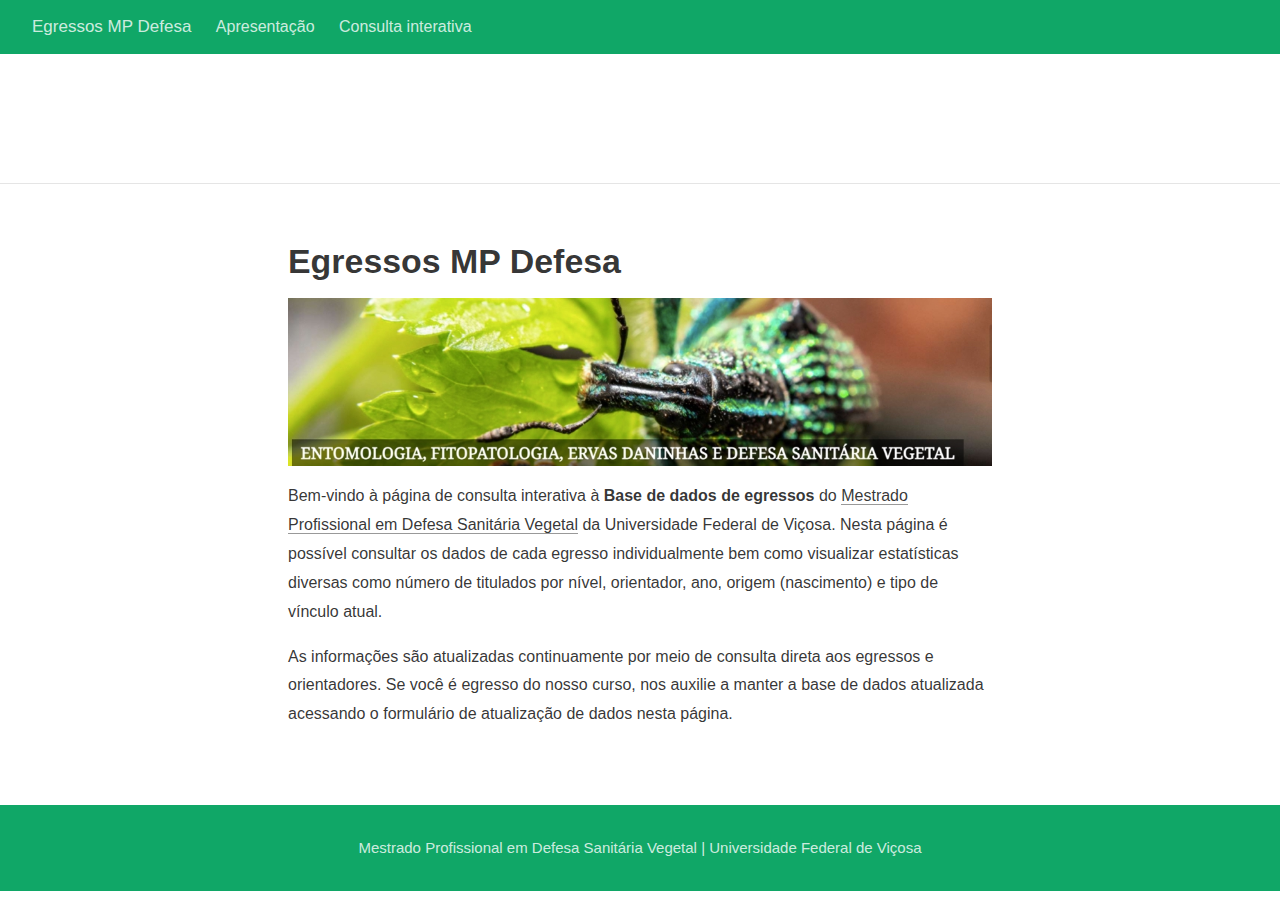
==== docs/index.html @ c52ece82 "first commit" ====
<!DOCTYPE html>

<html xmlns="http://www.w3.org/1999/xhtml" lang="" xml:lang="">

<head>
  <meta charset="utf-8"/>
  <meta name="viewport" content="width=device-width, initial-scale=1"/>
  <meta http-equiv="X-UA-Compatible" content="IE=Edge,chrome=1"/>
  <meta name="generator" content="distill" />

  <style type="text/css">
  /* Hide doc at startup (prevent jankiness while JS renders/transforms) */
  body {
    visibility: hidden;
  }
  </style>

 <!--radix_placeholder_import_source-->
 <!--/radix_placeholder_import_source-->

<style type="text/css">code{white-space: pre;}</style>
<style type="text/css" data-origin="pandoc">
pre > code.sourceCode { white-space: pre; position: relative; }
pre > code.sourceCode > span { display: inline-block; line-height: 1.25; }
pre > code.sourceCode > span:empty { height: 1.2em; }
code.sourceCode > span { color: inherit; text-decoration: inherit; }
div.sourceCode { margin: 1em 0; }
pre.sourceCode { margin: 0; }
@media screen {
div.sourceCode { overflow: auto; }
}
@media print {
pre > code.sourceCode { white-space: pre-wrap; }
pre > code.sourceCode > span { text-indent: -5em; padding-left: 5em; }
}
pre.numberSource code
  { counter-reset: source-line 0; }
pre.numberSource code > span
  { position: relative; left: -4em; counter-increment: source-line; }
pre.numberSource code > span > a:first-child::before
  { content: counter(source-line);
    position: relative; left: -1em; text-align: right; vertical-align: baseline;
    border: none; display: inline-block;
    -webkit-touch-callout: none; -webkit-user-select: none;
    -khtml-user-select: none; -moz-user-select: none;
    -ms-user-select: none; user-select: none;
    padding: 0 4px; width: 4em;
    color: #aaaaaa;
  }
pre.numberSource { margin-left: 3em; border-left: 1px solid #aaaaaa;  padding-left: 4px; }
div.sourceCode
  {   }
@media screen {
pre > code.sourceCode > span > a:first-child::before { text-decoration: underline; }
}
code span.al { color: #ad0000; } /* Alert */
code span.an { color: #5e5e5e; } /* Annotation */
code span.at { color: #20794d; } /* Attribute */
code span.bn { color: #ad0000; } /* BaseN */
code span.bu { } /* BuiltIn */
code span.cf { color: #007ba5; } /* ControlFlow */
code span.ch { color: #20794d; } /* Char */
code span.cn { color: #8f5902; } /* Constant */
code span.co { color: #5e5e5e; } /* Comment */
code span.cv { color: #5e5e5e; font-style: italic; } /* CommentVar */
code span.do { color: #5e5e5e; font-style: italic; } /* Documentation */
code span.dt { color: #ad0000; } /* DataType */
code span.dv { color: #ad0000; } /* DecVal */
code span.er { color: #ad0000; } /* Error */
code span.ex { } /* Extension */
code span.fl { color: #ad0000; } /* Float */
code span.fu { color: #4758ab; } /* Function */
code span.im { } /* Import */
code span.in { color: #5e5e5e; } /* Information */
code span.kw { color: #007ba5; } /* Keyword */
code span.op { color: #5e5e5e; } /* Operator */
code span.ot { color: #007ba5; } /* Other */
code span.pp { color: #ad0000; } /* Preprocessor */
code span.sc { color: #20794d; } /* SpecialChar */
code span.ss { color: #20794d; } /* SpecialString */
code span.st { color: #20794d; } /* String */
code span.va { color: #111111; } /* Variable */
code span.vs { color: #20794d; } /* VerbatimString */
code span.wa { color: #5e5e5e; font-style: italic; } /* Warning */
</style>

  <!--radix_placeholder_meta_tags-->
  <title>Egressos MP Defesa: &amp;nbsp;</title>




  <!--  https://developers.facebook.com/docs/sharing/webmasters#markup -->
  <meta property="og:title" content="Egressos MP Defesa: &amp;nbsp;"/>
  <meta property="og:type" content="article"/>
  <meta property="og:locale" content="en_US"/>
  <meta property="og:site_name" content="Egressos MP Defesa"/>

  <!--  https://dev.twitter.com/cards/types/summary -->
  <meta property="twitter:card" content="summary"/>
  <meta property="twitter:title" content="Egressos MP Defesa: &amp;nbsp;"/>

  <!--/radix_placeholder_meta_tags-->
  <!--radix_placeholder_rmarkdown_metadata-->

  <script type="text/json" id="radix-rmarkdown-metadata">
  {"type":"list","attributes":{"names":{"type":"character","attributes":{},"value":["title","site"]}},"value":[{"type":"character","attributes":{},"value":["&nbsp;"]},{"type":"character","attributes":{},"value":["distill::distill_website"]}]}
  </script>
  <!--/radix_placeholder_rmarkdown_metadata-->
  <!--radix_placeholder_navigation_in_header-->
  <meta name="distill:offset" content=""/>

  <script type="application/javascript">

    window.headroom_prevent_pin = false;

    window.document.addEventListener("DOMContentLoaded", function (event) {

      // initialize headroom for banner
      var header = $('header').get(0);
      var headerHeight = header.offsetHeight;
      var headroom = new Headroom(header, {
        tolerance: 5,
        onPin : function() {
          if (window.headroom_prevent_pin) {
            window.headroom_prevent_pin = false;
            headroom.unpin();
          }
        }
      });
      headroom.init();
      if(window.location.hash)
        headroom.unpin();
      $(header).addClass('headroom--transition');

      // offset scroll location for banner on hash change
      // (see: https://github.com/WickyNilliams/headroom.js/issues/38)
      window.addEventListener("hashchange", function(event) {
        window.scrollTo(0, window.pageYOffset - (headerHeight + 25));
      });

      // responsive menu
      $('.distill-site-header').each(function(i, val) {
        var topnav = $(this);
        var toggle = topnav.find('.nav-toggle');
        toggle.on('click', function() {
          topnav.toggleClass('responsive');
        });
      });

      // nav dropdowns
      $('.nav-dropbtn').click(function(e) {
        $(this).next('.nav-dropdown-content').toggleClass('nav-dropdown-active');
        $(this).parent().siblings('.nav-dropdown')
           .children('.nav-dropdown-content').removeClass('nav-dropdown-active');
      });
      $("body").click(function(e){
        $('.nav-dropdown-content').removeClass('nav-dropdown-active');
      });
      $(".nav-dropdown").click(function(e){
        e.stopPropagation();
      });
    });
  </script>

  <style type="text/css">

  /* Theme (user-documented overrideables for nav appearance) */

  .distill-site-nav {
    color: rgba(255, 255, 255, 0.8);
    background-color: #0F2E3D;
    font-size: 15px;
    font-weight: 300;
  }

  .distill-site-nav a {
    color: inherit;
    text-decoration: none;
  }

  .distill-site-nav a:hover {
    color: white;
  }

  @media print {
    .distill-site-nav {
      display: none;
    }
  }

  .distill-site-header {

  }

  .distill-site-footer {

  }


  /* Site Header */

  .distill-site-header {
    width: 100%;
    box-sizing: border-box;
    z-index: 3;
  }

  .distill-site-header .nav-left {
    display: inline-block;
    margin-left: 8px;
  }

  @media screen and (max-width: 768px) {
    .distill-site-header .nav-left {
      margin-left: 0;
    }
  }


  .distill-site-header .nav-right {
    float: right;
    margin-right: 8px;
  }

  .distill-site-header a,
  .distill-site-header .title {
    display: inline-block;
    text-align: center;
    padding: 14px 10px 14px 10px;
  }

  .distill-site-header .title {
    font-size: 18px;
    min-width: 150px;
  }

  .distill-site-header .logo {
    padding: 0;
  }

  .distill-site-header .logo img {
    display: none;
    max-height: 20px;
    width: auto;
    margin-bottom: -4px;
  }

  .distill-site-header .nav-image img {
    max-height: 18px;
    width: auto;
    display: inline-block;
    margin-bottom: -3px;
  }



  @media screen and (min-width: 1000px) {
    .distill-site-header .logo img {
      display: inline-block;
    }
    .distill-site-header .nav-left {
      margin-left: 20px;
    }
    .distill-site-header .nav-right {
      margin-right: 20px;
    }
    .distill-site-header .title {
      padding-left: 12px;
    }
  }


  .distill-site-header .nav-toggle {
    display: none;
  }

  .nav-dropdown {
    display: inline-block;
    position: relative;
  }

  .nav-dropdown .nav-dropbtn {
    border: none;
    outline: none;
    color: rgba(255, 255, 255, 0.8);
    padding: 16px 10px;
    background-color: transparent;
    font-family: inherit;
    font-size: inherit;
    font-weight: inherit;
    margin: 0;
    margin-top: 1px;
    z-index: 2;
  }

  .nav-dropdown-content {
    display: none;
    position: absolute;
    background-color: white;
    min-width: 200px;
    border: 1px solid rgba(0,0,0,0.15);
    border-radius: 4px;
    box-shadow: 0px 8px 16px 0px rgba(0,0,0,0.1);
    z-index: 1;
    margin-top: 2px;
    white-space: nowrap;
    padding-top: 4px;
    padding-bottom: 4px;
  }

  .nav-dropdown-content hr {
    margin-top: 4px;
    margin-bottom: 4px;
    border: none;
    border-bottom: 1px solid rgba(0, 0, 0, 0.1);
  }

  .nav-dropdown-active {
    display: block;
  }

  .nav-dropdown-content a, .nav-dropdown-content .nav-dropdown-header {
    color: black;
    padding: 6px 24px;
    text-decoration: none;
    display: block;
    text-align: left;
  }

  .nav-dropdown-content .nav-dropdown-header {
    display: block;
    padding: 5px 24px;
    padding-bottom: 0;
    text-transform: uppercase;
    font-size: 14px;
    color: #999999;
    white-space: nowrap;
  }

  .nav-dropdown:hover .nav-dropbtn {
    color: white;
  }

  .nav-dropdown-content a:hover {
    background-color: #ddd;
    color: black;
  }

  .nav-right .nav-dropdown-content {
    margin-left: -45%;
    right: 0;
  }

  @media screen and (max-width: 768px) {
    .distill-site-header a, .distill-site-header .nav-dropdown  {display: none;}
    .distill-site-header a.nav-toggle {
      float: right;
      display: block;
    }
    .distill-site-header .title {
      margin-left: 0;
    }
    .distill-site-header .nav-right {
      margin-right: 0;
    }
    .distill-site-header {
      overflow: hidden;
    }
    .nav-right .nav-dropdown-content {
      margin-left: 0;
    }
  }


  @media screen and (max-width: 768px) {
    .distill-site-header.responsive {position: relative; min-height: 500px; }
    .distill-site-header.responsive a.nav-toggle {
      position: absolute;
      right: 0;
      top: 0;
    }
    .distill-site-header.responsive a,
    .distill-site-header.responsive .nav-dropdown {
      display: block;
      text-align: left;
    }
    .distill-site-header.responsive .nav-left,
    .distill-site-header.responsive .nav-right {
      width: 100%;
    }
    .distill-site-header.responsive .nav-dropdown {float: none;}
    .distill-site-header.responsive .nav-dropdown-content {position: relative;}
    .distill-site-header.responsive .nav-dropdown .nav-dropbtn {
      display: block;
      width: 100%;
      text-align: left;
    }
  }

  /* Site Footer */

  .distill-site-footer {
    width: 100%;
    overflow: hidden;
    box-sizing: border-box;
    z-index: 3;
    margin-top: 30px;
    padding-top: 30px;
    padding-bottom: 30px;
    text-align: center;
  }

  /* Headroom */

  d-title {
    padding-top: 6rem;
  }

  @media print {
    d-title {
      padding-top: 4rem;
    }
  }

  .headroom {
    z-index: 1000;
    position: fixed;
    top: 0;
    left: 0;
    right: 0;
  }

  .headroom--transition {
    transition: all .4s ease-in-out;
  }

  .headroom--unpinned {
    top: -100px;
  }

  .headroom--pinned {
    top: 0;
  }

  /* adjust viewport for navbar height */
  /* helps vertically center bootstrap (non-distill) content */
  .min-vh-100 {
    min-height: calc(100vh - 100px) !important;
  }

  </style>

  <script src="site_libs/jquery-1.11.3/jquery.min.js"></script>
  <link href="site_libs/font-awesome-5.1.0/css/all.css" rel="stylesheet"/>
  <link href="site_libs/font-awesome-5.1.0/css/v4-shims.css" rel="stylesheet"/>
  <script src="site_libs/headroom-0.9.4/headroom.min.js"></script>
  <script src="site_libs/autocomplete-0.37.1/autocomplete.min.js"></script>
  <script src="site_libs/fuse-6.4.1/fuse.min.js"></script>

  <script type="application/javascript">

  function getMeta(metaName) {
    var metas = document.getElementsByTagName('meta');
    for (let i = 0; i < metas.length; i++) {
      if (metas[i].getAttribute('name') === metaName) {
        return metas[i].getAttribute('content');
      }
    }
    return '';
  }

  function offsetURL(url) {
    var offset = getMeta('distill:offset');
    return offset ? offset + '/' + url : url;
  }

  function createFuseIndex() {

    // create fuse index
    var options = {
      keys: [
        { name: 'title', weight: 20 },
        { name: 'categories', weight: 15 },
        { name: 'description', weight: 10 },
        { name: 'contents', weight: 5 },
      ],
      ignoreLocation: true,
      threshold: 0
    };
    var fuse = new window.Fuse([], options);

    // fetch the main search.json
    return fetch(offsetURL('search.json'))
      .then(function(response) {
        if (response.status == 200) {
          return response.json().then(function(json) {
            // index main articles
            json.articles.forEach(function(article) {
              fuse.add(article);
            });
            // download collections and index their articles
            return Promise.all(json.collections.map(function(collection) {
              return fetch(offsetURL(collection)).then(function(response) {
                if (response.status === 200) {
                  return response.json().then(function(articles) {
                    articles.forEach(function(article) {
                      fuse.add(article);
                    });
                  })
                } else {
                  return Promise.reject(
                    new Error('Unexpected status from search index request: ' +
                              response.status)
                  );
                }
              });
            })).then(function() {
              return fuse;
            });
          });

        } else {
          return Promise.reject(
            new Error('Unexpected status from search index request: ' +
                        response.status)
          );
        }
      });
  }

  window.document.addEventListener("DOMContentLoaded", function (event) {

    // get search element (bail if we don't have one)
    var searchEl = window.document.getElementById('distill-search');
    if (!searchEl)
      return;

    createFuseIndex()
      .then(function(fuse) {

        // make search box visible
        searchEl.classList.remove('hidden');

        // initialize autocomplete
        var options = {
          autoselect: true,
          hint: false,
          minLength: 2,
        };
        window.autocomplete(searchEl, options, [{
          source: function(query, callback) {
            const searchOptions = {
              isCaseSensitive: false,
              shouldSort: true,
              minMatchCharLength: 2,
              limit: 10,
            };
            var results = fuse.search(query, searchOptions);
            callback(results
              .map(function(result) { return result.item; })
            );
          },
          templates: {
            suggestion: function(suggestion) {
              var img = suggestion.preview && Object.keys(suggestion.preview).length > 0
                ? `<img src="${offsetURL(suggestion.preview)}"</img>`
                : '';
              var html = `
                <div class="search-item">
                  <h3>${suggestion.title}</h3>
                  <div class="search-item-description">
                    ${suggestion.description || ''}
                  </div>
                  <div class="search-item-preview">
                    ${img}
                  </div>
                </div>
              `;
              return html;
            }
          }
        }]).on('autocomplete:selected', function(event, suggestion) {
          window.location.href = offsetURL(suggestion.path);
        });
        // remove inline display style on autocompleter (we want to
        // manage responsive display via css)
        $('.algolia-autocomplete').css("display", "");
      })
      .catch(function(error) {
        console.log(error);
      });

  });

  </script>

  <style type="text/css">

  .nav-search {
    font-size: x-small;
  }

  /* Algolioa Autocomplete */

  .algolia-autocomplete {
    display: inline-block;
    margin-left: 10px;
    vertical-align: sub;
    background-color: white;
    color: black;
    padding: 6px;
    padding-top: 8px;
    padding-bottom: 0;
    border-radius: 6px;
    border: 1px #0F2E3D solid;
    width: 180px;
  }


  @media screen and (max-width: 768px) {
    .distill-site-nav .algolia-autocomplete {
      display: none;
      visibility: hidden;
    }
    .distill-site-nav.responsive .algolia-autocomplete {
      display: inline-block;
      visibility: visible;
    }
    .distill-site-nav.responsive .algolia-autocomplete .aa-dropdown-menu {
      margin-left: 0;
      width: 400px;
      max-height: 400px;
    }
  }

  .algolia-autocomplete .aa-input, .algolia-autocomplete .aa-hint {
    width: 90%;
    outline: none;
    border: none;
  }

  .algolia-autocomplete .aa-hint {
    color: #999;
  }
  .algolia-autocomplete .aa-dropdown-menu {
    width: 550px;
    max-height: 70vh;
    overflow-x: visible;
    overflow-y: scroll;
    padding: 5px;
    margin-top: 3px;
    margin-left: -150px;
    background-color: #fff;
    border-radius: 5px;
    border: 1px solid #999;
    border-top: none;
  }

  .algolia-autocomplete .aa-dropdown-menu .aa-suggestion {
    cursor: pointer;
    padding: 5px 4px;
    border-bottom: 1px solid #eee;
  }

  .algolia-autocomplete .aa-dropdown-menu .aa-suggestion:last-of-type {
    border-bottom: none;
    margin-bottom: 2px;
  }

  .algolia-autocomplete .aa-dropdown-menu .aa-suggestion .search-item {
    overflow: hidden;
    font-size: 0.8em;
    line-height: 1.4em;
  }

  .algolia-autocomplete .aa-dropdown-menu .aa-suggestion .search-item h3 {
    font-size: 1rem;
    margin-block-start: 0;
    margin-block-end: 5px;
  }

  .algolia-autocomplete .aa-dropdown-menu .aa-suggestion .search-item-description {
    display: inline-block;
    overflow: hidden;
    height: 2.8em;
    width: 80%;
    margin-right: 4%;
  }

  .algolia-autocomplete .aa-dropdown-menu .aa-suggestion .search-item-preview {
    display: inline-block;
    width: 15%;
  }

  .algolia-autocomplete .aa-dropdown-menu .aa-suggestion .search-item-preview img {
    height: 3em;
    width: auto;
    display: none;
  }

  .algolia-autocomplete .aa-dropdown-menu .aa-suggestion .search-item-preview img[src] {
    display: initial;
  }

  .algolia-autocomplete .aa-dropdown-menu .aa-suggestion.aa-cursor {
    background-color: #eee;
  }
  .algolia-autocomplete .aa-dropdown-menu .aa-suggestion em {
    font-weight: bold;
    font-style: normal;
  }

  </style>


  <!--/radix_placeholder_navigation_in_header-->
  <!--radix_placeholder_distill-->

  <style type="text/css">

  body {
    background-color: white;
  }

  .pandoc-table {
    width: 100%;
  }

  .pandoc-table>caption {
    margin-bottom: 10px;
  }

  .pandoc-table th:not([align]) {
    text-align: left;
  }

  .pagedtable-footer {
    font-size: 15px;
  }

  d-byline .byline {
    grid-template-columns: 2fr 2fr;
  }

  d-byline .byline h3 {
    margin-block-start: 1.5em;
  }

  d-byline .byline .authors-affiliations h3 {
    margin-block-start: 0.5em;
  }

  .authors-affiliations .orcid-id {
    width: 16px;
    height:16px;
    margin-left: 4px;
    margin-right: 4px;
    vertical-align: middle;
    padding-bottom: 2px;
  }

  d-title .dt-tags {
    margin-top: 1em;
    grid-column: text;
  }

  .dt-tags .dt-tag {
    text-decoration: none;
    display: inline-block;
    color: rgba(0,0,0,0.6);
    padding: 0em 0.4em;
    margin-right: 0.5em;
    margin-bottom: 0.4em;
    font-size: 70%;
    border: 1px solid rgba(0,0,0,0.2);
    border-radius: 3px;
    text-transform: uppercase;
    font-weight: 500;
  }

  d-article table.gt_table td,
  d-article table.gt_table th {
    border-bottom: none;
  }

  .html-widget {
    margin-bottom: 2.0em;
  }

  .l-screen-inset {
    padding-right: 16px;
  }

  .l-screen .caption {
    margin-left: 10px;
  }

  .shaded {
    background: rgb(247, 247, 247);
    padding-top: 20px;
    padding-bottom: 20px;
    border-top: 1px solid rgba(0, 0, 0, 0.1);
    border-bottom: 1px solid rgba(0, 0, 0, 0.1);
  }

  .shaded .html-widget {
    margin-bottom: 0;
    border: 1px solid rgba(0, 0, 0, 0.1);
  }

  .shaded .shaded-content {
    background: white;
  }

  .text-output {
    margin-top: 0;
    line-height: 1.5em;
  }

  .hidden {
    display: none !important;
  }

  d-article {
    padding-top: 2.5rem;
    padding-bottom: 30px;
  }

  d-appendix {
    padding-top: 30px;
  }

  d-article>p>img {
    width: 100%;
  }

  d-article h2 {
    margin: 1rem 0 1.5rem 0;
  }

  d-article h3 {
    margin-top: 1.5rem;
  }

  d-article iframe {
    border: 1px solid rgba(0, 0, 0, 0.1);
    margin-bottom: 2.0em;
    width: 100%;
  }

  /* Tweak code blocks */

  d-article div.sourceCode code,
  d-article pre code {
    font-family: Consolas, Monaco, 'Andale Mono', 'Ubuntu Mono', monospace;
  }

  d-article pre,
  d-article div.sourceCode,
  d-article div.sourceCode pre {
    overflow: auto;
  }

  d-article div.sourceCode {
    background-color: white;
  }

  d-article div.sourceCode pre {
    padding-left: 10px;
    font-size: 12px;
    border-left: 2px solid rgba(0,0,0,0.1);
  }

  d-article pre {
    font-size: 12px;
    color: black;
    background: none;
    margin-top: 0;
    text-align: left;
    white-space: pre;
    word-spacing: normal;
    word-break: normal;
    word-wrap: normal;
    line-height: 1.5;

    -moz-tab-size: 4;
    -o-tab-size: 4;
    tab-size: 4;

    -webkit-hyphens: none;
    -moz-hyphens: none;
    -ms-hyphens: none;
    hyphens: none;
  }

  d-article pre a {
    border-bottom: none;
  }

  d-article pre a:hover {
    border-bottom: none;
    text-decoration: underline;
  }

  d-article details {
    grid-column: text;
    margin-bottom: 0.8em;
  }

  @media(min-width: 768px) {

  d-article pre,
  d-article div.sourceCode,
  d-article div.sourceCode pre {
    overflow: visible !important;
  }

  d-article div.sourceCode pre {
    padding-left: 18px;
    font-size: 14px;
  }

  d-article pre {
    font-size: 14px;
  }

  }

  figure img.external {
    background: white;
    border: 1px solid rgba(0, 0, 0, 0.1);
    box-shadow: 0 1px 8px rgba(0, 0, 0, 0.1);
    padding: 18px;
    box-sizing: border-box;
  }

  /* CSS for d-contents */

  .d-contents {
    grid-column: text;
    color: rgba(0,0,0,0.8);
    font-size: 0.9em;
    padding-bottom: 1em;
    margin-bottom: 1em;
    padding-bottom: 0.5em;
    margin-bottom: 1em;
    padding-left: 0.25em;
    justify-self: start;
  }

  @media(min-width: 1000px) {
    .d-contents.d-contents-float {
      height: 0;
      grid-column-start: 1;
      grid-column-end: 4;
      justify-self: center;
      padding-right: 3em;
      padding-left: 2em;
    }
  }

  .d-contents nav h3 {
    font-size: 18px;
    margin-top: 0;
    margin-bottom: 1em;
  }

  .d-contents li {
    list-style-type: none
  }

  .d-contents nav > ul {
    padding-left: 0;
  }

  .d-contents ul {
    padding-left: 1em
  }

  .d-contents nav ul li {
    margin-top: 0.6em;
    margin-bottom: 0.2em;
  }

  .d-contents nav a {
    font-size: 13px;
    border-bottom: none;
    text-decoration: none
    color: rgba(0, 0, 0, 0.8);
  }

  .d-contents nav a:hover {
    text-decoration: underline solid rgba(0, 0, 0, 0.6)
  }

  .d-contents nav > ul > li > a {
    font-weight: 600;
  }

  .d-contents nav > ul > li > ul {
    font-weight: inherit;
  }

  .d-contents nav > ul > li > ul > li {
    margin-top: 0.2em;
  }


  .d-contents nav ul {
    margin-top: 0;
    margin-bottom: 0.25em;
  }

  .d-article-with-toc h2:nth-child(2) {
    margin-top: 0;
  }


  /* Figure */

  .figure {
    position: relative;
    margin-bottom: 2.5em;
    margin-top: 1.5em;
  }

  .figure img {
    width: 100%;
  }

  .figure .caption {
    color: rgba(0, 0, 0, 0.6);
    font-size: 12px;
    line-height: 1.5em;
  }

  .figure img.external {
    background: white;
    border: 1px solid rgba(0, 0, 0, 0.1);
    box-shadow: 0 1px 8px rgba(0, 0, 0, 0.1);
    padding: 18px;
    box-sizing: border-box;
  }

  .figure .caption a {
    color: rgba(0, 0, 0, 0.6);
  }

  .figure .caption b,
  .figure .caption strong, {
    font-weight: 600;
    color: rgba(0, 0, 0, 1.0);
  }

  /* Citations */

  d-article .citation {
    color: inherit;
    cursor: inherit;
  }

  div.hanging-indent{
    margin-left: 1em; text-indent: -1em;
  }

  /* Citation hover box */

  .tippy-box[data-theme~=light-border] {
    background-color: rgba(250, 250, 250, 0.95);
  }

  .tippy-content > p {
    margin-bottom: 0;
    padding: 2px;
  }


  /* Tweak 1000px media break to show more text */

  @media(min-width: 1000px) {
    .base-grid,
    distill-header,
    d-title,
    d-abstract,
    d-article,
    d-appendix,
    distill-appendix,
    d-byline,
    d-footnote-list,
    d-citation-list,
    distill-footer {
      grid-template-columns: [screen-start] 1fr [page-start kicker-start] 80px [middle-start] 50px [text-start kicker-end] 65px 65px 65px 65px 65px 65px 65px 65px [text-end gutter-start] 65px [middle-end] 65px [page-end gutter-end] 1fr [screen-end];
      grid-column-gap: 16px;
    }

    .grid {
      grid-column-gap: 16px;
    }

    d-article {
      font-size: 1.06rem;
      line-height: 1.7em;
    }
    figure .caption, .figure .caption, figure figcaption {
      font-size: 13px;
    }
  }

  @media(min-width: 1180px) {
    .base-grid,
    distill-header,
    d-title,
    d-abstract,
    d-article,
    d-appendix,
    distill-appendix,
    d-byline,
    d-footnote-list,
    d-citation-list,
    distill-footer {
      grid-template-columns: [screen-start] 1fr [page-start kicker-start] 60px [middle-start] 60px [text-start kicker-end] 60px 60px 60px 60px 60px 60px 60px 60px [text-end gutter-start] 60px [middle-end] 60px [page-end gutter-end] 1fr [screen-end];
      grid-column-gap: 32px;
    }

    .grid {
      grid-column-gap: 32px;
    }
  }


  /* Get the citation styles for the appendix (not auto-injected on render since
     we do our own rendering of the citation appendix) */

  d-appendix .citation-appendix,
  .d-appendix .citation-appendix {
    font-size: 11px;
    line-height: 15px;
    border-left: 1px solid rgba(0, 0, 0, 0.1);
    padding-left: 18px;
    border: 1px solid rgba(0,0,0,0.1);
    background: rgba(0, 0, 0, 0.02);
    padding: 10px 18px;
    border-radius: 3px;
    color: rgba(150, 150, 150, 1);
    overflow: hidden;
    margin-top: -12px;
    white-space: pre-wrap;
    word-wrap: break-word;
  }

  /* Include appendix styles here so they can be overridden */

  d-appendix {
    contain: layout style;
    font-size: 0.8em;
    line-height: 1.7em;
    margin-top: 60px;
    margin-bottom: 0;
    border-top: 1px solid rgba(0, 0, 0, 0.1);
    color: rgba(0,0,0,0.5);
    padding-top: 60px;
    padding-bottom: 48px;
  }

  d-appendix h3 {
    grid-column: page-start / text-start;
    font-size: 15px;
    font-weight: 500;
    margin-top: 1em;
    margin-bottom: 0;
    color: rgba(0,0,0,0.65);
  }

  d-appendix h3 + * {
    margin-top: 1em;
  }

  d-appendix ol {
    padding: 0 0 0 15px;
  }

  @media (min-width: 768px) {
    d-appendix ol {
      padding: 0 0 0 30px;
      margin-left: -30px;
    }
  }

  d-appendix li {
    margin-bottom: 1em;
  }

  d-appendix a {
    color: rgba(0, 0, 0, 0.6);
  }

  d-appendix > * {
    grid-column: text;
  }

  d-appendix > d-footnote-list,
  d-appendix > d-citation-list,
  d-appendix > distill-appendix {
    grid-column: screen;
  }

  /* Include footnote styles here so they can be overridden */

  d-footnote-list {
    contain: layout style;
  }

  d-footnote-list > * {
    grid-column: text;
  }

  d-footnote-list a.footnote-backlink {
    color: rgba(0,0,0,0.3);
    padding-left: 0.5em;
  }



  /* Anchor.js */

  .anchorjs-link {
    /*transition: all .25s linear; */
    text-decoration: none;
    border-bottom: none;
  }
  *:hover > .anchorjs-link {
    margin-left: -1.125em !important;
    text-decoration: none;
    border-bottom: none;
  }

  /* Social footer */

  .social_footer {
    margin-top: 30px;
    margin-bottom: 0;
    color: rgba(0,0,0,0.67);
  }

  .disqus-comments {
    margin-right: 30px;
  }

  .disqus-comment-count {
    border-bottom: 1px solid rgba(0, 0, 0, 0.4);
    cursor: pointer;
  }

  #disqus_thread {
    margin-top: 30px;
  }

  .article-sharing a {
    border-bottom: none;
    margin-right: 8px;
  }

  .article-sharing a:hover {
    border-bottom: none;
  }

  .sidebar-section.subscribe {
    font-size: 12px;
    line-height: 1.6em;
  }

  .subscribe p {
    margin-bottom: 0.5em;
  }


  .article-footer .subscribe {
    font-size: 15px;
    margin-top: 45px;
  }


  .sidebar-section.custom {
    font-size: 12px;
    line-height: 1.6em;
  }

  .custom p {
    margin-bottom: 0.5em;
  }

  /* Styles for listing layout (hide title) */
  .layout-listing d-title, .layout-listing .d-title {
    display: none;
  }

  /* Styles for posts lists (not auto-injected) */


  .posts-with-sidebar {
    padding-left: 45px;
    padding-right: 45px;
  }

  .posts-list .description h2,
  .posts-list .description p {
    font-family: -apple-system, BlinkMacSystemFont, "Segoe UI", Roboto, Oxygen, Ubuntu, Cantarell, "Fira Sans", "Droid Sans", "Helvetica Neue", Arial, sans-serif;
  }

  .posts-list .description h2 {
    font-weight: 700;
    border-bottom: none;
    padding-bottom: 0;
  }

  .posts-list h2.post-tag {
    border-bottom: 1px solid rgba(0, 0, 0, 0.2);
    padding-bottom: 12px;
  }
  .posts-list {
    margin-top: 60px;
    margin-bottom: 24px;
  }

  .posts-list .post-preview {
    text-decoration: none;
    overflow: hidden;
    display: block;
    border-bottom: 1px solid rgba(0, 0, 0, 0.1);
    padding: 24px 0;
  }

  .post-preview-last {
    border-bottom: none !important;
  }

  .posts-list .posts-list-caption {
    grid-column: screen;
    font-weight: 400;
  }

  .posts-list .post-preview h2 {
    margin: 0 0 6px 0;
    line-height: 1.2em;
    font-style: normal;
    font-size: 24px;
  }

  .posts-list .post-preview p {
    margin: 0 0 12px 0;
    line-height: 1.4em;
    font-size: 16px;
  }

  .posts-list .post-preview .thumbnail {
    box-sizing: border-box;
    margin-bottom: 24px;
    position: relative;
    max-width: 500px;
  }
  .posts-list .post-preview img {
    width: 100%;
    display: block;
  }

  .posts-list .metadata {
    font-size: 12px;
    line-height: 1.4em;
    margin-bottom: 18px;
  }

  .posts-list .metadata > * {
    display: inline-block;
  }

  .posts-list .metadata .publishedDate {
    margin-right: 2em;
  }

  .posts-list .metadata .dt-authors {
    display: block;
    margin-top: 0.3em;
    margin-right: 2em;
  }

  .posts-list .dt-tags {
    display: block;
    line-height: 1em;
  }

  .posts-list .dt-tags .dt-tag {
    display: inline-block;
    color: rgba(0,0,0,0.6);
    padding: 0.3em 0.4em;
    margin-right: 0.2em;
    margin-bottom: 0.4em;
    font-size: 60%;
    border: 1px solid rgba(0,0,0,0.2);
    border-radius: 3px;
    text-transform: uppercase;
    font-weight: 500;
  }

  .posts-list img {
    opacity: 1;
  }

  .posts-list img[data-src] {
    opacity: 0;
  }

  .posts-more {
    clear: both;
  }


  .posts-sidebar {
    font-size: 16px;
  }

  .posts-sidebar h3 {
    font-size: 16px;
    margin-top: 0;
    margin-bottom: 0.5em;
    font-weight: 400;
    text-transform: uppercase;
  }

  .sidebar-section {
    margin-bottom: 30px;
  }

  .categories ul {
    list-style-type: none;
    margin: 0;
    padding: 0;
  }

  .categories li {
    color: rgba(0, 0, 0, 0.8);
    margin-bottom: 0;
  }

  .categories li>a {
    border-bottom: none;
  }

  .categories li>a:hover {
    border-bottom: 1px solid rgba(0, 0, 0, 0.4);
  }

  .categories .active {
    font-weight: 600;
  }

  .categories .category-count {
    color: rgba(0, 0, 0, 0.4);
  }


  @media(min-width: 768px) {
    .posts-list .post-preview h2 {
      font-size: 26px;
    }
    .posts-list .post-preview .thumbnail {
      float: right;
      width: 30%;
      margin-bottom: 0;
    }
    .posts-list .post-preview .description {
      float: left;
      width: 45%;
    }
    .posts-list .post-preview .metadata {
      float: left;
      width: 20%;
      margin-top: 8px;
    }
    .posts-list .post-preview p {
      margin: 0 0 12px 0;
      line-height: 1.5em;
      font-size: 16px;
    }
    .posts-with-sidebar .posts-list {
      float: left;
      width: 75%;
    }
    .posts-with-sidebar .posts-sidebar {
      float: right;
      width: 20%;
      margin-top: 60px;
      padding-top: 24px;
      padding-bottom: 24px;
    }
  }


  /* Improve display for browsers without grid (IE/Edge <= 15) */

  .downlevel {
    line-height: 1.6em;
    font-family: -apple-system, BlinkMacSystemFont, "Segoe UI", Roboto, Oxygen, Ubuntu, Cantarell, "Fira Sans", "Droid Sans", "Helvetica Neue", Arial, sans-serif;
    margin: 0;
  }

  .downlevel .d-title {
    padding-top: 6rem;
    padding-bottom: 1.5rem;
  }

  .downlevel .d-title h1 {
    font-size: 50px;
    font-weight: 700;
    line-height: 1.1em;
    margin: 0 0 0.5rem;
  }

  .downlevel .d-title p {
    font-weight: 300;
    font-size: 1.2rem;
    line-height: 1.55em;
    margin-top: 0;
  }

  .downlevel .d-byline {
    padding-top: 0.8em;
    padding-bottom: 0.8em;
    font-size: 0.8rem;
    line-height: 1.8em;
  }

  .downlevel .section-separator {
    border: none;
    border-top: 1px solid rgba(0, 0, 0, 0.1);
  }

  .downlevel .d-article {
    font-size: 1.06rem;
    line-height: 1.7em;
    padding-top: 1rem;
    padding-bottom: 2rem;
  }


  .downlevel .d-appendix {
    padding-left: 0;
    padding-right: 0;
    max-width: none;
    font-size: 0.8em;
    line-height: 1.7em;
    margin-bottom: 0;
    color: rgba(0,0,0,0.5);
    padding-top: 40px;
    padding-bottom: 48px;
  }

  .downlevel .footnotes ol {
    padding-left: 13px;
  }

  .downlevel .base-grid,
  .downlevel .distill-header,
  .downlevel .d-title,
  .downlevel .d-abstract,
  .downlevel .d-article,
  .downlevel .d-appendix,
  .downlevel .distill-appendix,
  .downlevel .d-byline,
  .downlevel .d-footnote-list,
  .downlevel .d-citation-list,
  .downlevel .distill-footer,
  .downlevel .appendix-bottom,
  .downlevel .posts-container {
    padding-left: 40px;
    padding-right: 40px;
  }

  @media(min-width: 768px) {
    .downlevel .base-grid,
    .downlevel .distill-header,
    .downlevel .d-title,
    .downlevel .d-abstract,
    .downlevel .d-article,
    .downlevel .d-appendix,
    .downlevel .distill-appendix,
    .downlevel .d-byline,
    .downlevel .d-footnote-list,
    .downlevel .d-citation-list,
    .downlevel .distill-footer,
    .downlevel .appendix-bottom,
    .downlevel .posts-container {
    padding-left: 150px;
    padding-right: 150px;
    max-width: 900px;
  }
  }

  .downlevel pre code {
    display: block;
    border-left: 2px solid rgba(0, 0, 0, .1);
    padding: 0 0 0 20px;
    font-size: 14px;
  }

  .downlevel code, .downlevel pre {
    color: black;
    background: none;
    font-family: Consolas, Monaco, 'Andale Mono', 'Ubuntu Mono', monospace;
    text-align: left;
    white-space: pre;
    word-spacing: normal;
    word-break: normal;
    word-wrap: normal;
    line-height: 1.5;

    -moz-tab-size: 4;
    -o-tab-size: 4;
    tab-size: 4;

    -webkit-hyphens: none;
    -moz-hyphens: none;
    -ms-hyphens: none;
    hyphens: none;
  }

  .downlevel .posts-list .post-preview {
    color: inherit;
  }



  </style>

  <script type="application/javascript">

  function is_downlevel_browser() {
    if (bowser.isUnsupportedBrowser({ msie: "12", msedge: "16"},
                                   window.navigator.userAgent)) {
      return true;
    } else {
      return window.load_distill_framework === undefined;
    }
  }

  // show body when load is complete
  function on_load_complete() {

    // add anchors
    if (window.anchors) {
      window.anchors.options.placement = 'left';
      window.anchors.add('d-article > h2, d-article > h3, d-article > h4, d-article > h5');
    }


    // set body to visible
    document.body.style.visibility = 'visible';

    // force redraw for leaflet widgets
    if (window.HTMLWidgets) {
      var maps = window.HTMLWidgets.findAll(".leaflet");
      $.each(maps, function(i, el) {
        var map = this.getMap();
        map.invalidateSize();
        map.eachLayer(function(layer) {
          if (layer instanceof L.TileLayer)
            layer.redraw();
        });
      });
    }

    // trigger 'shown' so htmlwidgets resize
    $('d-article').trigger('shown');
  }

  function init_distill() {

    init_common();

    // create front matter
    var front_matter = $('<d-front-matter></d-front-matter>');
    $('#distill-front-matter').wrap(front_matter);

    // create d-title
    $('.d-title').changeElementType('d-title');

    // create d-byline
    var byline = $('<d-byline></d-byline>');
    $('.d-byline').replaceWith(byline);

    // create d-article
    var article = $('<d-article></d-article>');
    $('.d-article').wrap(article).children().unwrap();

    // move posts container into article
    $('.posts-container').appendTo($('d-article'));

    // create d-appendix
    $('.d-appendix').changeElementType('d-appendix');

    // flag indicating that we have appendix items
    var appendix = $('.appendix-bottom').children('h3').length > 0;

    // replace footnotes with <d-footnote>
    $('.footnote-ref').each(function(i, val) {
      appendix = true;
      var href = $(this).attr('href');
      var id = href.replace('#', '');
      var fn = $('#' + id);
      var fn_p = $('#' + id + '>p');
      fn_p.find('.footnote-back').remove();
      var text = fn_p.html();
      var dtfn = $('<d-footnote></d-footnote>');
      dtfn.html(text);
      $(this).replaceWith(dtfn);
    });
    // remove footnotes
    $('.footnotes').remove();

    // move refs into #references-listing
    $('#references-listing').replaceWith($('#refs'));

    $('h1.appendix, h2.appendix').each(function(i, val) {
      $(this).changeElementType('h3');
    });
    $('h3.appendix').each(function(i, val) {
      var id = $(this).attr('id');
      $('.d-contents a[href="#' + id + '"]').parent().remove();
      appendix = true;
      $(this).nextUntil($('h1, h2, h3')).addBack().appendTo($('d-appendix'));
    });

    // show d-appendix if we have appendix content
    $("d-appendix").css('display', appendix ? 'grid' : 'none');

    // localize layout chunks to just output
    $('.layout-chunk').each(function(i, val) {

      // capture layout
      var layout = $(this).attr('data-layout');

      // apply layout to markdown level block elements
      var elements = $(this).children().not('details, div.sourceCode, pre, script');
      elements.each(function(i, el) {
        var layout_div = $('<div class="' + layout + '"></div>');
        if (layout_div.hasClass('shaded')) {
          var shaded_content = $('<div class="shaded-content"></div>');
          $(this).wrap(shaded_content);
          $(this).parent().wrap(layout_div);
        } else {
          $(this).wrap(layout_div);
        }
      });


      // unwrap the layout-chunk div
      $(this).children().unwrap();
    });

    // remove code block used to force  highlighting css
    $('.distill-force-highlighting-css').parent().remove();

    // remove empty line numbers inserted by pandoc when using a
    // custom syntax highlighting theme
    $('code.sourceCode a:empty').remove();

    // load distill framework
    load_distill_framework();

    // wait for window.distillRunlevel == 4 to do post processing
    function distill_post_process() {

      if (!window.distillRunlevel || window.distillRunlevel < 4)
        return;

      // hide author/affiliations entirely if we have no authors
      var front_matter = JSON.parse($("#distill-front-matter").html());
      var have_authors = front_matter.authors && front_matter.authors.length > 0;
      if (!have_authors)
        $('d-byline').addClass('hidden');

      // article with toc class
      $('.d-contents').parent().addClass('d-article-with-toc');

      // strip links that point to #
      $('.authors-affiliations').find('a[href="#"]').removeAttr('href');

      // add orcid ids
      $('.authors-affiliations').find('.author').each(function(i, el) {
        var orcid_id = front_matter.authors[i].orcidID;
        if (orcid_id) {
          var a = $('<a></a>');
          a.attr('href', 'https://orcid.org/' + orcid_id);
          var img = $('<img></img>');
          img.addClass('orcid-id');
          img.attr('alt', 'ORCID ID');
          img.attr('src','[data-uri]');
          a.append(img);
          $(this).append(a);
        }
      });

      // hide elements of author/affiliations grid that have no value
      function hide_byline_column(caption) {
        $('d-byline').find('h3:contains("' + caption + '")').parent().css('visibility', 'hidden');
      }

      // affiliations
      var have_affiliations = false;
      for (var i = 0; i<front_matter.authors.length; ++i) {
        var author = front_matter.authors[i];
        if (author.affiliation !== "&nbsp;") {
          have_affiliations = true;
          break;
        }
      }
      if (!have_affiliations)
        $('d-byline').find('h3:contains("Affiliations")').css('visibility', 'hidden');

      // published date
      if (!front_matter.publishedDate)
        hide_byline_column("Published");

      // document object identifier
      var doi = $('d-byline').find('h3:contains("DOI")');
      var doi_p = doi.next().empty();
      if (!front_matter.doi) {
        // if we have a citation and valid citationText then link to that
        if ($('#citation').length > 0 && front_matter.citationText) {
          doi.html('Citation');
          $('<a href="#citation"></a>')
            .text(front_matter.citationText)
            .appendTo(doi_p);
        } else {
          hide_byline_column("DOI");
        }
      } else {
        $('<a></a>')
           .attr('href', "https://doi.org/" + front_matter.doi)
           .html(front_matter.doi)
           .appendTo(doi_p);
      }

       // change plural form of authors/affiliations
      if (front_matter.authors.length === 1) {
        var grid = $('.authors-affiliations');
        grid.children('h3:contains("Authors")').text('Author');
        grid.children('h3:contains("Affiliations")').text('Affiliation');
      }

      // remove d-appendix and d-footnote-list local styles
      $('d-appendix > style:first-child').remove();
      $('d-footnote-list > style:first-child').remove();

      // move appendix-bottom entries to the bottom
      $('.appendix-bottom').appendTo('d-appendix').children().unwrap();
      $('.appendix-bottom').remove();

      // hoverable references
      $('span.citation[data-cites]').each(function() {
        var refHtml = $('#ref-' + $(this).attr('data-cites')).html();
        window.tippy(this, {
          allowHTML: true,
          content: refHtml,
          maxWidth: 500,
          interactive: true,
          interactiveBorder: 10,
          theme: 'light-border',
          placement: 'bottom-start'
        });
      });

      // clear polling timer
      clearInterval(tid);

      // show body now that everything is ready
      on_load_complete();
    }

    var tid = setInterval(distill_post_process, 50);
    distill_post_process();

  }

  function init_downlevel() {

    init_common();

     // insert hr after d-title
    $('.d-title').after($('<hr class="section-separator"/>'));

    // check if we have authors
    var front_matter = JSON.parse($("#distill-front-matter").html());
    var have_authors = front_matter.authors && front_matter.authors.length > 0;

    // manage byline/border
    if (!have_authors)
      $('.d-byline').remove();
    $('.d-byline').after($('<hr class="section-separator"/>'));
    $('.d-byline a').remove();

    // remove toc
    $('.d-contents').remove();

    // move appendix elements
    $('h1.appendix, h2.appendix').each(function(i, val) {
      $(this).changeElementType('h3');
    });
    $('h3.appendix').each(function(i, val) {
      $(this).nextUntil($('h1, h2, h3')).addBack().appendTo($('.d-appendix'));
    });


    // inject headers into references and footnotes
    var refs_header = $('<h3></h3>');
    refs_header.text('References');
    $('#refs').prepend(refs_header);

    var footnotes_header = $('<h3></h3');
    footnotes_header.text('Footnotes');
    $('.footnotes').children('hr').first().replaceWith(footnotes_header);

    // move appendix-bottom entries to the bottom
    $('.appendix-bottom').appendTo('.d-appendix').children().unwrap();
    $('.appendix-bottom').remove();

    // remove appendix if it's empty
    if ($('.d-appendix').children().length === 0)
      $('.d-appendix').remove();

    // prepend separator above appendix
    $('.d-appendix').before($('<hr class="section-separator" style="clear: both"/>'));

    // trim code
    $('pre>code').each(function(i, val) {
      $(this).html($.trim($(this).html()));
    });

    // move posts-container right before article
    $('.posts-container').insertBefore($('.d-article'));

    $('body').addClass('downlevel');

    on_load_complete();
  }


  function init_common() {

    // jquery plugin to change element types
    (function($) {
      $.fn.changeElementType = function(newType) {
        var attrs = {};

        $.each(this[0].attributes, function(idx, attr) {
          attrs[attr.nodeName] = attr.nodeValue;
        });

        this.replaceWith(function() {
          return $("<" + newType + "/>", attrs).append($(this).contents());
        });
      };
    })(jQuery);

    // prevent underline for linked images
    $('a > img').parent().css({'border-bottom' : 'none'});

    // mark non-body figures created by knitr chunks as 100% width
    $('.layout-chunk').each(function(i, val) {
      var figures = $(this).find('img, .html-widget');
      if ($(this).attr('data-layout') !== "l-body") {
        figures.css('width', '100%');
      } else {
        figures.css('max-width', '100%');
        figures.filter("[width]").each(function(i, val) {
          var fig = $(this);
          fig.css('width', fig.attr('width') + 'px');
        });

      }
    });

    // auto-append index.html to post-preview links in file: protocol
    // and in rstudio ide preview
    $('.post-preview').each(function(i, val) {
      if (window.location.protocol === "file:")
        $(this).attr('href', $(this).attr('href') + "index.html");
    });

    // get rid of index.html references in header
    if (window.location.protocol !== "file:") {
      $('.distill-site-header a[href]').each(function(i,val) {
        $(this).attr('href', $(this).attr('href').replace("index.html", "./"));
      });
    }

    // add class to pandoc style tables
    $('tr.header').parent('thead').parent('table').addClass('pandoc-table');
    $('.kable-table').children('table').addClass('pandoc-table');

    // add figcaption style to table captions
    $('caption').parent('table').addClass("figcaption");

    // initialize posts list
    if (window.init_posts_list)
      window.init_posts_list();

    // implmement disqus comment link
    $('.disqus-comment-count').click(function() {
      window.headroom_prevent_pin = true;
      $('#disqus_thread').toggleClass('hidden');
      if (!$('#disqus_thread').hasClass('hidden')) {
        var offset = $(this).offset();
        $(window).resize();
        $('html, body').animate({
          scrollTop: offset.top - 35
        });
      }
    });
  }

  document.addEventListener('DOMContentLoaded', function() {
    if (is_downlevel_browser())
      init_downlevel();
    else
      window.addEventListener('WebComponentsReady', init_distill);
  });

  </script>

  <style type="text/css">
  /* base variables */

  /* Edit the CSS properties in this file to create a custom
     Distill theme. Only edit values in the right column
     for each row; values shown are the CSS defaults.
     To return any property to the default,
     you may set its value to: unset
     All rows must end with a semi-colon.                      */

  /* Optional: embed custom fonts here with `@import`          */
  /* This must remain at the top of this file.                 */



  html {
    /*-- Main font sizes --*/
    --title-size:      50px;
    --body-size:       1.06rem;
    --code-size:       14px;
    --aside-size:      12px;
    --fig-cap-size:    13px;
    /*-- Main font colors --*/
    --title-color:     #000000;
    --header-color:    rgba(0, 0, 0, 0.8);
    --body-color:      rgba(0, 0, 0, 0.8);
    --aside-color:     rgba(0, 0, 0, 0.6);
    --fig-cap-color:   rgba(0, 0, 0, 0.6);
    /*-- Specify custom fonts ~~~ must be imported above   --*/
    --heading-font:    sans-serif;
    --mono-font:       monospace;
    --body-font:       sans-serif;
    --navbar-font:     sans-serif;  /* websites + blogs only */
  }

  /*-- ARTICLE METADATA --*/
  d-byline {
    --heading-size:    0.6rem;
    --heading-color:   rgba(0, 0, 0, 0.5);
    --body-size:       0.8rem;
    --body-color:      rgba(0, 0, 0, 0.8);
  }

  /*-- ARTICLE TABLE OF CONTENTS --*/
  .d-contents {
    --heading-size:    18px;
    --contents-size:   13px;
  }

  /*-- ARTICLE APPENDIX --*/
  d-appendix {
    --heading-size:    15px;
    --heading-color:   rgba(0, 0, 0, 0.65);
    --text-size:       0.8em;
    --text-color:      rgba(0, 0, 0, 0.5);
  }

  /*-- WEBSITE HEADER + FOOTER --*/
  /* These properties only apply to Distill sites and blogs  */

  .distill-site-header {
    --title-size:       18px;
    --text-color:       rgba(255, 255, 255, 0.8);
    --text-size:        15px;
    --hover-color:      white;
    --bkgd-color:       #0F2E3D;
  }

  .distill-site-footer {
    --text-color:       rgba(255, 255, 255, 0.8);
    --text-size:        15px;
    --hover-color:      white;
    --bkgd-color:       #0F2E3D;
  }

  /*-- Additional custom styles --*/
  /* Add any additional CSS rules below                      */
  </style>
  <style type="text/css">
  /* base variables */

  /* Edit the CSS properties in this file to create a custom
     Distill theme. Only edit values in the right column
     for each row; values shown are the CSS defaults.
     To return any property to the default,
     you may set its value to: unset
     All rows must end with a semi-colon.                      */

  /* Optional: embed custom fonts here with `@import`          */
  /* This must remain at the top of this file.                 */



  html {
    /*-- Main font sizes --*/
    --title-size:      50px;
    --body-size:       1rem;
    --code-size:       14px;
    --aside-size:      12px;
    --fig-cap-size:    13px;
    /*-- Main font colors --*/
    --title-color:     #000000;
    --header-color:    rgba(0, 0, 0, 0.8);
    --body-color:      rgba(0, 0, 0, 0.8);
    --aside-color:     rgba(0, 0, 0, 0.6);
    --fig-cap-color:   rgba(0, 0, 0, 0.6);
    /*-- Specify custom fonts ~~~ must be imported above   --*/
    --heading-font:    sans-serif;
    --mono-font:       monospace;
    --body-font:       sans-serif;
    --navbar-font:     sans-serif;  /* websites + blogs only */
  }

  /*-- ARTICLE METADATA --*/
  d-byline {
    --heading-size:    0.6arem;
    --heading-color:   rgba(0, 0, 0, 0.5);
    --body-size:       1rem;
    --body-color:      rgba(0, 0, 0, 0.8);
  }

  /*-- ARTICLE TABLE OF CONTENTS --*/
  .d-contents {
    --heading-size:    16px;
    --contents-size:   14px;
  }

  /*-- ARTICLE APPENDIX --*/
  d-appendix {
    --heading-size:    15px;
    --heading-color:   rgba(0, 0, 0, 0.65);
    --text-size:       0.9em;
    --text-color:      rgba(0, 0, 0, 0.5);
  }

  /*-- WEBSITE HEADER + FOOTER --*/
  /* These properties only apply to Distill sites and blogs  */

  .distill-site-header {
    --title-size:       17px;
    --text-color:       rgba(255, 255, 255, 0.8);
    --text-size:        16px;
    --hover-color:      white;
    --bkgd-color:       #10a767;
  }

  .distill-site-footer {
    --text-color:       rgba(255, 255, 255, 0.8);
    --text-size:        15px;
    --hover-color:      white;
    --bkgd-color:       #10a767;
  }

  /*-- Additional custom styles --*/
  /* Add any additional CSS rules below                      */
  </style>
  <style type="text/css">
  /* base style */

  /* FONT FAMILIES */

  :root {
    --heading-default: -apple-system, BlinkMacSystemFont, "Segoe UI", Roboto, Oxygen, Ubuntu, Cantarell, "Fira Sans", "Droid Sans", "Helvetica Neue", Arial, sans-serif;
    --mono-default: Consolas, Monaco, 'Andale Mono', 'Ubuntu Mono', monospace;
    --body-default: -apple-system, BlinkMacSystemFont, "Segoe UI", Roboto, Oxygen, Ubuntu, Cantarell, "Fira Sans", "Droid Sans", "Helvetica Neue", Arial, sans-serif;
  }

  body,
  .posts-list .post-preview p,
  .posts-list .description p {
    font-family: var(--body-font), var(--body-default);
  }

  h1, h2, h3, h4, h5, h6,
  .posts-list .post-preview h2,
  .posts-list .description h2 {
    font-family: var(--heading-font), var(--heading-default);
  }

  d-article div.sourceCode code,
  d-article pre code {
    font-family: var(--mono-font), var(--mono-default);
  }


  /*-- TITLE --*/
  d-title h1,
  .posts-list > h1 {
    color: var(--title-color, black);
  }

  d-title h1 {
    font-size: var(--title-size, 50px);
  }

  /*-- HEADERS --*/
  d-article h1,
  d-article h2,
  d-article h3,
  d-article h4,
  d-article h5,
  d-article h6 {
    color: var(--header-color, rgba(0, 0, 0, 0.8));
  }

  /*-- BODY --*/
  d-article > p,  /* only text inside of <p> tags */
  d-article > ul, /* lists */
  d-article > ol {
    color: var(--body-color, rgba(0, 0, 0, 0.8));
    font-size: var(--body-size, 1.06rem);
  }


  /*-- CODE --*/
  d-article div.sourceCode code,
  d-article pre code {
    font-size: var(--code-size, 14px);
  }

  /*-- ASIDE --*/
  d-article aside {
    font-size: var(--aside-size, 12px);
    color: var(--aside-color, rgba(0, 0, 0, 0.6));
  }

  /*-- FIGURE CAPTIONS --*/
  figure .caption,
  figure figcaption,
  .figure .caption {
    font-size: var(--fig-cap-size, 13px);
    color: var(--fig-cap-color, rgba(0, 0, 0, 0.6));
  }

  /*-- METADATA --*/
  d-byline h3 {
    font-size: var(--heading-size, 0.6rem);
    color: var(--heading-color, rgba(0, 0, 0, 0.5));
  }

  d-byline {
    font-size: var(--body-size, 0.8rem);
    color: var(--body-color, rgba(0, 0, 0, 0.8));
  }

  d-byline a,
  d-article d-byline a {
    color: var(--body-color, rgba(0, 0, 0, 0.8));
  }

  /*-- TABLE OF CONTENTS --*/
  .d-contents nav h3 {
    font-size: var(--heading-size, 18px);
  }

  .d-contents nav a {
    font-size: var(--contents-size, 13px);
  }

  /*-- APPENDIX --*/
  d-appendix h3 {
    font-size: var(--heading-size, 15px);
    color: var(--heading-color, rgba(0, 0, 0, 0.65));
  }

  d-appendix {
    font-size: var(--text-size, 0.8em);
    color: var(--text-color, rgba(0, 0, 0, 0.5));
  }

  d-appendix d-footnote-list a.footnote-backlink {
    color: var(--text-color, rgba(0, 0, 0, 0.5));
  }

  /*-- WEBSITE HEADER + FOOTER --*/
  .distill-site-header .title {
    font-size: var(--title-size, 18px);
    font-family: var(--navbar-font), var(--heading-default);
  }

  .distill-site-header a,
  .nav-dropdown .nav-dropbtn {
    font-family: var(--navbar-font), var(--heading-default);
  }

  .nav-dropdown .nav-dropbtn {
    color: var(--text-color, rgba(255, 255, 255, 0.8));
    font-size: var(--text-size, 15px);
  }

  .distill-site-header a:hover,
  .nav-dropdown:hover .nav-dropbtn {
    color: var(--hover-color, white);
  }

  .distill-site-header {
    font-size: var(--text-size, 15px);
    color: var(--text-color, rgba(255, 255, 255, 0.8));
    background-color: var(--bkgd-color, #0F2E3D);
  }

  .distill-site-footer {
    font-size: var(--text-size, 15px);
    color: var(--text-color, rgba(255, 255, 255, 0.8));
    background-color: var(--bkgd-color, #0F2E3D);
  }

  .distill-site-footer a:hover {
    color: var(--hover-color, white);
  }</style>
  <!--/radix_placeholder_distill-->
  <script src="site_libs/header-attrs-2.7/header-attrs.js"></script>
  <script src="site_libs/popper-2.6.0/popper.min.js"></script>
  <link href="site_libs/tippy-6.2.7/tippy.css" rel="stylesheet" />
  <link href="site_libs/tippy-6.2.7/tippy-light-border.css" rel="stylesheet" />
  <script src="site_libs/tippy-6.2.7/tippy.umd.min.js"></script>
  <script src="site_libs/anchor-4.2.2/anchor.min.js"></script>
  <script src="site_libs/bowser-1.9.3/bowser.min.js"></script>
  <script src="site_libs/webcomponents-2.0.0/webcomponents.js"></script>
  <script src="site_libs/distill-2.2.21/template.v2.js"></script>
  <!--radix_placeholder_site_in_header-->
  <!--/radix_placeholder_site_in_header-->


</head>

<body>

<!--radix_placeholder_front_matter-->

<script id="distill-front-matter" type="text/json">
{"title":"&nbsp;","authors":[]}
</script>

<!--/radix_placeholder_front_matter-->
<!--radix_placeholder_navigation_before_body-->
<header class="header header--fixed" role="banner">
<nav class="distill-site-nav distill-site-header">
<div class="nav-left">
<a href="index.html" class="title">Egressos MP Defesa</a>
<a href="index.html">Apresentação</a>
<a href="egressos.html">Consulta interativa</a>
</div>
<div class="nav-right">
<a href="javascript:void(0);" class="nav-toggle">&#9776;</a>
</div>
</nav>
</header>
<!--/radix_placeholder_navigation_before_body-->
<!--radix_placeholder_site_before_body-->
<!--/radix_placeholder_site_before_body-->

<div class="d-title">
<h1> </h1>
<!--radix_placeholder_categories-->
<!--/radix_placeholder_categories-->

</div>


<div class="d-article">
<h1 id="egressos-mp-defesa">Egressos MP Defesa</h1>
<p><img src="mp-defesa.jpg" style="float: right" /></p>
<p>Bem-vindo à página de consulta interativa à <strong>Base de dados de egressos</strong> do <a href="http://www.mpdefesa.ufv.br/">Mestrado Profissional em Defesa Sanitária Vegetal</a> da Universidade Federal de Viçosa. Nesta página é possível consultar os dados de cada egresso individualmente bem como visualizar estatísticas diversas como número de titulados por nível, orientador, ano, origem (nascimento) e tipo de vínculo atual.</p>
<p>As informações são atualizadas continuamente por meio de consulta direta aos egressos e orientadores. Se você é egresso do nosso curso, nos auxilie a manter a base de dados atualizada acessando o formulário de atualização de dados nesta página.</p>
<div class="sourceCode" id="cb1"><pre class="sourceCode r distill-force-highlighting-css"><code class="sourceCode r"></code></pre></div>
<!--radix_placeholder_article_footer-->
<!--/radix_placeholder_article_footer-->
</div>

<div class="d-appendix">
</div>


<!--radix_placeholder_site_after_body-->
<!--/radix_placeholder_site_after_body-->
<!--radix_placeholder_appendices-->
<div class="appendix-bottom"></div>
<!--/radix_placeholder_appendices-->
<!--radix_placeholder_navigation_after_body-->
<div class="distill-site-nav distill-site-footer">
<html>

<head>
<title></title>
</head>

<body>

<a href = "http://www.mpdefesa.ufv.br/"> Mestrado Profissional em Defesa Sanitária Vegetal </a> | 
<a  href = "http://www.ufv.br"> Universidade Federal de Viçosa</a> 

</body>
</html>
</div>
<!--/radix_placeholder_navigation_after_body-->


</body>

</html>
---- docs/site_libs/font-awesome-5.1.0/css/all.css ----
/*!
 * Font Awesome Free 5.1.0 by @fontawesome - https://fontawesome.com
 * License - https://fontawesome.com/license (Icons: CC BY 4.0, Fonts: SIL OFL 1.1, Code: MIT License)
 */
.fa,.fab,.fal,.far,.fas{-moz-osx-font-smoothing:grayscale;-webkit-font-smoothing:antialiased;display:inline-block;font-style:normal;font-variant:normal;text-rendering:auto;line-height:1}.fa-lg{font-size:1.33333em;line-height:.75em;vertical-align:-.0667em}.fa-xs{font-size:.75em}.fa-sm{font-size:.875em}.fa-1x{font-size:1em}.fa-2x{font-size:2em}.fa-3x{font-size:3em}.fa-4x{font-size:4em}.fa-5x{font-size:5em}.fa-6x{font-size:6em}.fa-7x{font-size:7em}.fa-8x{font-size:8em}.fa-9x{font-size:9em}.fa-10x{font-size:10em}.fa-fw{text-align:center;width:1.25em}.fa-ul{list-style-type:none;margin-left:2.5em;padding-left:0}.fa-ul>li{position:relative}.fa-li{left:-2em;position:absolute;text-align:center;width:2em;line-height:inherit}.fa-border{border:.08em solid #eee;border-radius:.1em;padding:.2em .25em .15em}.fa-pull-left{float:left}.fa-pull-right{float:right}.fa.fa-pull-left,.fab.fa-pull-left,.fal.fa-pull-left,.far.fa-pull-left,.fas.fa-pull-left{margin-right:.3em}.fa.fa-pull-right,.fab.fa-pull-right,.fal.fa-pull-right,.far.fa-pull-right,.fas.fa-pull-right{margin-left:.3em}.fa-spin{animation:a 2s infinite linear}.fa-pulse{animation:a 1s infinite steps(8)}@keyframes a{0%{transform:rotate(0deg)}to{transform:rotate(1turn)}}.fa-rotate-90{-ms-filter:"progid:DXImageTransform.Microsoft.BasicImage(rotation=1)";transform:rotate(90deg)}.fa-rotate-180{-ms-filter:"progid:DXImageTransform.Microsoft.BasicImage(rotation=2)";transform:rotate(180deg)}.fa-rotate-270{-ms-filter:"progid:DXImageTransform.Microsoft.BasicImage(rotation=3)";transform:rotate(270deg)}.fa-flip-horizontal{-ms-filter:"progid:DXImageTransform.Microsoft.BasicImage(rotation=0, mirror=1)";transform:scaleX(-1)}.fa-flip-vertical{transform:scaleY(-1)}.fa-flip-horizontal.fa-flip-vertical,.fa-flip-vertical{-ms-filter:"progid:DXImageTransform.Microsoft.BasicImage(rotation=2, mirror=1)"}.fa-flip-horizontal.fa-flip-vertical{transform:scale(-1)}:root .fa-flip-horizontal,:root .fa-flip-vertical,:root .fa-rotate-90,:root .fa-rotate-180,:root .fa-rotate-270{-webkit-filter:none;filter:none}.fa-stack{display:inline-block;height:2em;line-height:2em;position:relative;vertical-align:middle;width:2em}.fa-stack-1x,.fa-stack-2x{left:0;position:absolute;text-align:center;width:100%}.fa-stack-1x{line-height:inherit}.fa-stack-2x{font-size:2em}.fa-inverse{color:#fff}.fa-500px:before{content:"\f26e"}.fa-accessible-icon:before{content:"\f368"}.fa-accusoft:before{content:"\f369"}.fa-address-book:before{content:"\f2b9"}.fa-address-card:before{content:"\f2bb"}.fa-adjust:before{content:"\f042"}.fa-adn:before{content:"\f170"}.fa-adversal:before{content:"\f36a"}.fa-affiliatetheme:before{content:"\f36b"}.fa-algolia:before{content:"\f36c"}.fa-align-center:before{content:"\f037"}.fa-align-justify:before{content:"\f039"}.fa-align-left:before{content:"\f036"}.fa-align-right:before{content:"\f038"}.fa-allergies:before{content:"\f461"}.fa-amazon:before{content:"\f270"}.fa-amazon-pay:before{content:"\f42c"}.fa-ambulance:before{content:"\f0f9"}.fa-american-sign-language-interpreting:before{content:"\f2a3"}.fa-amilia:before{content:"\f36d"}.fa-anchor:before{content:"\f13d"}.fa-android:before{content:"\f17b"}.fa-angellist:before{content:"\f209"}.fa-angle-double-down:before{content:"\f103"}.fa-angle-double-left:before{content:"\f100"}.fa-angle-double-right:before{content:"\f101"}.fa-angle-double-up:before{content:"\f102"}.fa-angle-down:before{content:"\f107"}.fa-angle-left:before{content:"\f104"}.fa-angle-right:before{content:"\f105"}.fa-angle-up:before{content:"\f106"}.fa-angry:before{content:"\f556"}.fa-angrycreative:before{content:"\f36e"}.fa-angular:before{content:"\f420"}.fa-app-store:before{content:"\f36f"}.fa-app-store-ios:before{content:"\f370"}.fa-apper:before{content:"\f371"}.fa-apple:before{content:"\f179"}.fa-apple-pay:before{content:"\f415"}.fa-archive:before{content:"\f187"}.fa-archway:before{content:"\f557"}.fa-arrow-alt-circle-down:before{content:"\f358"}.fa-arrow-alt-circle-left:before{content:"\f359"}.fa-arrow-alt-circle-right:before{content:"\f35a"}.fa-arrow-alt-circle-up:before{content:"\f35b"}.fa-arrow-circle-down:before{content:"\f0ab"}.fa-arrow-circle-left:before{content:"\f0a8"}.fa-arrow-circle-right:before{content:"\f0a9"}.fa-arrow-circle-up:before{content:"\f0aa"}.fa-arrow-down:before{content:"\f063"}.fa-arrow-left:before{content:"\f060"}.fa-arrow-right:before{content:"\f061"}.fa-arrow-up:before{content:"\f062"}.fa-arrows-alt:before{content:"\f0b2"}.fa-arrows-alt-h:before{content:"\f337"}.fa-arrows-alt-v:before{content:"\f338"}.fa-assistive-listening-systems:before{content:"\f2a2"}.fa-asterisk:before{content:"\f069"}.fa-asymmetrik:before{content:"\f372"}.fa-at:before{content:"\f1fa"}.fa-atlas:before{content:"\f558"}.fa-audible:before{content:"\f373"}.fa-audio-description:before{content:"\f29e"}.fa-autoprefixer:before{content:"\f41c"}.fa-avianex:before{content:"\f374"}.fa-aviato:before{content:"\f421"}.fa-award:before{content:"\f559"}.fa-aws:before{content:"\f375"}.fa-backspace:before{content:"\f55a"}.fa-backward:before{content:"\f04a"}.fa-balance-scale:before{content:"\f24e"}.fa-ban:before{content:"\f05e"}.fa-band-aid:before{content:"\f462"}.fa-bandcamp:before{content:"\f2d5"}.fa-barcode:before{content:"\f02a"}.fa-bars:before{content:"\f0c9"}.fa-baseball-ball:before{content:"\f433"}.fa-basketball-ball:before{content:"\f434"}.fa-bath:before{content:"\f2cd"}.fa-battery-empty:before{content:"\f244"}.fa-battery-full:before{content:"\f240"}.fa-battery-half:before{content:"\f242"}.fa-battery-quarter:before{content:"\f243"}.fa-battery-three-quarters:before{content:"\f241"}.fa-bed:before{content:"\f236"}.fa-beer:before{content:"\f0fc"}.fa-behance:before{content:"\f1b4"}.fa-behance-square:before{content:"\f1b5"}.fa-bell:before{content:"\f0f3"}.fa-bell-slash:before{content:"\f1f6"}.fa-bezier-curve:before{content:"\f55b"}.fa-bicycle:before{content:"\f206"}.fa-bimobject:before{content:"\f378"}.fa-binoculars:before{content:"\f1e5"}.fa-birthday-cake:before{content:"\f1fd"}.fa-bitbucket:before{content:"\f171"}.fa-bitcoin:before{content:"\f379"}.fa-bity:before{content:"\f37a"}.fa-black-tie:before{content:"\f27e"}.fa-blackberry:before{content:"\f37b"}.fa-blender:before{content:"\f517"}.fa-blind:before{content:"\f29d"}.fa-blogger:before{content:"\f37c"}.fa-blogger-b:before{content:"\f37d"}.fa-bluetooth:before{content:"\f293"}.fa-bluetooth-b:before{content:"\f294"}.fa-bold:before{content:"\f032"}.fa-bolt:before{content:"\f0e7"}.fa-bomb:before{content:"\f1e2"}.fa-bong:before{content:"\f55c"}.fa-book:before{content:"\f02d"}.fa-book-open:before{content:"\f518"}.fa-bookmark:before{content:"\f02e"}.fa-bowling-ball:before{content:"\f436"}.fa-box:before{content:"\f466"}.fa-box-open:before{content:"\f49e"}.fa-boxes:before{content:"\f468"}.fa-braille:before{content:"\f2a1"}.fa-briefcase:before{content:"\f0b1"}.fa-briefcase-medical:before{content:"\f469"}.fa-broadcast-tower:before{content:"\f519"}.fa-broom:before{content:"\f51a"}.fa-brush:before{content:"\f55d"}.fa-btc:before{content:"\f15a"}.fa-bug:before{content:"\f188"}.fa-building:before{content:"\f1ad"}.fa-bullhorn:before{content:"\f0a1"}.fa-bullseye:before{content:"\f140"}.fa-burn:before{content:"\f46a"}.fa-buromobelexperte:before{content:"\f37f"}.fa-bus:before{content:"\f207"}.fa-bus-alt:before{content:"\f55e"}.fa-buysellads:before{content:"\f20d"}.fa-calculator:before{content:"\f1ec"}.fa-calendar:before{content:"\f133"}.fa-calendar-alt:before{content:"\f073"}.fa-calendar-check:before{content:"\f274"}.fa-calendar-minus:before{content:"\f272"}.fa-calendar-plus:before{content:"\f271"}.fa-calendar-times:before{content:"\f273"}.fa-camera:before{content:"\f030"}.fa-camera-retro:before{content:"\f083"}.fa-cannabis:before{content:"\f55f"}.fa-capsules:before{content:"\f46b"}.fa-car:before{content:"\f1b9"}.fa-caret-down:before{content:"\f0d7"}.fa-caret-left:before{content:"\f0d9"}.fa-caret-right:before{content:"\f0da"}.fa-caret-square-down:before{content:"\f150"}.fa-caret-square-left:before{content:"\f191"}.fa-caret-square-right:before{content:"\f152"}.fa-caret-square-up:before{content:"\f151"}.fa-caret-up:before{content:"\f0d8"}.fa-cart-arrow-down:before{content:"\f218"}.fa-cart-plus:before{content:"\f217"}.fa-cc-amazon-pay:before{content:"\f42d"}.fa-cc-amex:before{content:"\f1f3"}.fa-cc-apple-pay:before{content:"\f416"}.fa-cc-diners-club:before{content:"\f24c"}.fa-cc-discover:before{content:"\f1f2"}.fa-cc-jcb:before{content:"\f24b"}.fa-cc-mastercard:before{content:"\f1f1"}.fa-cc-paypal:before{content:"\f1f4"}.fa-cc-stripe:before{content:"\f1f5"}.fa-cc-visa:before{content:"\f1f0"}.fa-centercode:before{content:"\f380"}.fa-certificate:before{content:"\f0a3"}.fa-chalkboard:before{content:"\f51b"}.fa-chalkboard-teacher:before{content:"\f51c"}.fa-chart-area:before{content:"\f1fe"}.fa-chart-bar:before{content:"\f080"}.fa-chart-line:before{content:"\f201"}.fa-chart-pie:before{content:"\f200"}.fa-check:before{content:"\f00c"}.fa-check-circle:before{content:"\f058"}.fa-check-double:before{content:"\f560"}.fa-check-square:before{content:"\f14a"}.fa-chess:before{content:"\f439"}.fa-chess-bishop:before{content:"\f43a"}.fa-chess-board:before{content:"\f43c"}.fa-chess-king:before{content:"\f43f"}.fa-chess-knight:before{content:"\f441"}.fa-chess-pawn:before{content:"\f443"}.fa-chess-queen:before{content:"\f445"}.fa-chess-rook:before{content:"\f447"}.fa-chevron-circle-down:before{content:"\f13a"}.fa-chevron-circle-left:before{content:"\f137"}.fa-chevron-circle-right:before{content:"\f138"}.fa-chevron-circle-up:before{content:"\f139"}.fa-chevron-down:before{content:"\f078"}.fa-chevron-left:before{content:"\f053"}.fa-chevron-right:before{content:"\f054"}.fa-chevron-up:before{content:"\f077"}.fa-child:before{content:"\f1ae"}.fa-chrome:before{content:"\f268"}.fa-church:before{content:"\f51d"}.fa-circle:before{content:"\f111"}.fa-circle-notch:before{content:"\f1ce"}.fa-clipboard:before{content:"\f328"}.fa-clipboard-check:before{content:"\f46c"}.fa-clipboard-list:before{content:"\f46d"}.fa-clock:before{content:"\f017"}.fa-clone:before{content:"\f24d"}.fa-closed-captioning:before{content:"\f20a"}.fa-cloud:before{content:"\f0c2"}.fa-cloud-download-alt:before{content:"\f381"}.fa-cloud-upload-alt:before{content:"\f382"}.fa-cloudscale:before{content:"\f383"}.fa-cloudsmith:before{content:"\f384"}.fa-cloudversify:before{content:"\f385"}.fa-cocktail:before{content:"\f561"}.fa-code:before{content:"\f121"}.fa-code-branch:before{content:"\f126"}.fa-codepen:before{content:"\f1cb"}.fa-codiepie:before{content:"\f284"}.fa-coffee:before{content:"\f0f4"}.fa-cog:before{content:"\f013"}.fa-cogs:before{content:"\f085"}.fa-coins:before{content:"\f51e"}.fa-columns:before{content:"\f0db"}.fa-comment:before{content:"\f075"}.fa-comment-alt:before{content:"\f27a"}.fa-comment-dots:before{content:"\f4ad"}.fa-comment-slash:before{content:"\f4b3"}.fa-comments:before{content:"\f086"}.fa-compact-disc:before{content:"\f51f"}.fa-compass:before{content:"\f14e"}.fa-compress:before{content:"\f066"}.fa-concierge-bell:before{content:"\f562"}.fa-connectdevelop:before{content:"\f20e"}.fa-contao:before{content:"\f26d"}.fa-cookie:before{content:"\f563"}.fa-cookie-bite:before{content:"\f564"}.fa-copy:before{content:"\f0c5"}.fa-copyright:before{content:"\f1f9"}.fa-couch:before{content:"\f4b8"}.fa-cpanel:before{content:"\f388"}.fa-creative-commons:before{content:"\f25e"}.fa-creative-commons-by:before{content:"\f4e7"}.fa-creative-commons-nc:before{content:"\f4e8"}.fa-creative-commons-nc-eu:before{content:"\f4e9"}.fa-creative-commons-nc-jp:before{content:"\f4ea"}.fa-creative-commons-nd:before{content:"\f4eb"}.fa-creative-commons-pd:before{content:"\f4ec"}.fa-creative-commons-pd-alt:before{content:"\f4ed"}.fa-creative-commons-remix:before{content:"\f4ee"}.fa-creative-commons-sa:before{content:"\f4ef"}.fa-creative-commons-sampling:before{content:"\f4f0"}.fa-creative-commons-sampling-plus:before{content:"\f4f1"}.fa-creative-commons-share:before{content:"\f4f2"}.fa-credit-card:before{content:"\f09d"}.fa-crop:before{content:"\f125"}.fa-crop-alt:before{content:"\f565"}.fa-crosshairs:before{content:"\f05b"}.fa-crow:before{content:"\f520"}.fa-crown:before{content:"\f521"}.fa-css3:before{content:"\f13c"}.fa-css3-alt:before{content:"\f38b"}.fa-cube:before{content:"\f1b2"}.fa-cubes:before{content:"\f1b3"}.fa-cut:before{content:"\f0c4"}.fa-cuttlefish:before{content:"\f38c"}.fa-d-and-d:before{content:"\f38d"}.fa-dashcube:before{content:"\f210"}.fa-database:before{content:"\f1c0"}.fa-deaf:before{content:"\f2a4"}.fa-delicious:before{content:"\f1a5"}.fa-deploydog:before{content:"\f38e"}.fa-deskpro:before{content:"\f38f"}.fa-desktop:before{content:"\f108"}.fa-deviantart:before{content:"\f1bd"}.fa-diagnoses:before{content:"\f470"}.fa-dice:before{content:"\f522"}.fa-dice-five:before{content:"\f523"}.fa-dice-four:before{content:"\f524"}.fa-dice-one:before{content:"\f525"}.fa-dice-six:before{content:"\f526"}.fa-dice-three:before{content:"\f527"}.fa-dice-two:before{content:"\f528"}.fa-digg:before{content:"\f1a6"}.fa-digital-ocean:before{content:"\f391"}.fa-digital-tachograph:before{content:"\f566"}.fa-discord:before{content:"\f392"}.fa-discourse:before{content:"\f393"}.fa-divide:before{content:"\f529"}.fa-dizzy:before{content:"\f567"}.fa-dna:before{content:"\f471"}.fa-dochub:before{content:"\f394"}.fa-docker:before{content:"\f395"}.fa-dollar-sign:before{content:"\f155"}.fa-dolly:before{content:"\f472"}.fa-dolly-flatbed:before{content:"\f474"}.fa-donate:before{content:"\f4b9"}.fa-door-closed:before{content:"\f52a"}.fa-door-open:before{content:"\f52b"}.fa-dot-circle:before{content:"\f192"}.fa-dove:before{content:"\f4ba"}.fa-download:before{content:"\f019"}.fa-draft2digital:before{content:"\f396"}.fa-drafting-compass:before{content:"\f568"}.fa-dribbble:before{content:"\f17d"}.fa-dribbble-square:before{content:"\f397"}.fa-dropbox:before{content:"\f16b"}.fa-drum:before{content:"\f569"}.fa-drum-steelpan:before{content:"\f56a"}.fa-drupal:before{content:"\f1a9"}.fa-dumbbell:before{content:"\f44b"}.fa-dyalog:before{content:"\f399"}.fa-earlybirds:before{content:"\f39a"}.fa-ebay:before{content:"\f4f4"}.fa-edge:before{content:"\f282"}.fa-edit:before{content:"\f044"}.fa-eject:before{content:"\f052"}.fa-elementor:before{content:"\f430"}.fa-ellipsis-h:before{content:"\f141"}.fa-ellipsis-v:before{content:"\f142"}.fa-ember:before{content:"\f423"}.fa-empire:before{content:"\f1d1"}.fa-envelope:before{content:"\f0e0"}.fa-envelope-open:before{content:"\f2b6"}.fa-envelope-square:before{content:"\f199"}.fa-envira:before{content:"\f299"}.fa-equals:before{content:"\f52c"}.fa-eraser:before{content:"\f12d"}.fa-erlang:before{content:"\f39d"}.fa-ethereum:before{content:"\f42e"}.fa-etsy:before{content:"\f2d7"}.fa-euro-sign:before{content:"\f153"}.fa-exchange-alt:before{content:"\f362"}.fa-exclamation:before{content:"\f12a"}.fa-exclamation-circle:before{content:"\f06a"}.fa-exclamation-triangle:before{content:"\f071"}.fa-expand:before{content:"\f065"}.fa-expand-arrows-alt:before{content:"\f31e"}.fa-expeditedssl:before{content:"\f23e"}.fa-external-link-alt:before{content:"\f35d"}.fa-external-link-square-alt:before{content:"\f360"}.fa-eye:before{content:"\f06e"}.fa-eye-dropper:before{content:"\f1fb"}.fa-eye-slash:before{content:"\f070"}.fa-facebook:before{content:"\f09a"}.fa-facebook-f:before{content:"\f39e"}.fa-facebook-messenger:before{content:"\f39f"}.fa-facebook-square:before{content:"\f082"}.fa-fast-backward:before{content:"\f049"}.fa-fast-forward:before{content:"\f050"}.fa-fax:before{content:"\f1ac"}.fa-feather:before{content:"\f52d"}.fa-feather-alt:before{content:"\f56b"}.fa-female:before{content:"\f182"}.fa-fighter-jet:before{content:"\f0fb"}.fa-file:before{content:"\f15b"}.fa-file-alt:before{content:"\f15c"}.fa-file-archive:before{content:"\f1c6"}.fa-file-audio:before{content:"\f1c7"}.fa-file-code:before{content:"\f1c9"}.fa-file-contract:before{content:"\f56c"}.fa-file-download:before{content:"\f56d"}.fa-file-excel:before{content:"\f1c3"}.fa-file-export:before{content:"\f56e"}.fa-file-image:before{content:"\f1c5"}.fa-file-import:before{content:"\f56f"}.fa-file-invoice:before{content:"\f570"}.fa-file-invoice-dollar:before{content:"\f571"}.fa-file-medical:before{content:"\f477"}.fa-file-medical-alt:before{content:"\f478"}.fa-file-pdf:before{content:"\f1c1"}.fa-file-powerpoint:before{content:"\f1c4"}.fa-file-prescription:before{content:"\f572"}.fa-file-signature:before{content:"\f573"}.fa-file-upload:before{content:"\f574"}.fa-file-video:before{content:"\f1c8"}.fa-file-word:before{content:"\f1c2"}.fa-fill:before{content:"\f575"}.fa-fill-drip:before{content:"\f576"}.fa-film:before{content:"\f008"}.fa-filter:before{content:"\f0b0"}.fa-fingerprint:before{content:"\f577"}.fa-fire:before{content:"\f06d"}.fa-fire-extinguisher:before{content:"\f134"}.fa-firefox:before{content:"\f269"}.fa-first-aid:before{content:"\f479"}.fa-first-order:before{content:"\f2b0"}.fa-first-order-alt:before{content:"\f50a"}.fa-firstdraft:before{content:"\f3a1"}.fa-fish:before{content:"\f578"}.fa-flag:before{content:"\f024"}.fa-flag-checkered:before{content:"\f11e"}.fa-flask:before{content:"\f0c3"}.fa-flickr:before{content:"\f16e"}.fa-flipboard:before{content:"\f44d"}.fa-flushed:before{content:"\f579"}.fa-fly:before{content:"\f417"}.fa-folder:before{content:"\f07b"}.fa-folder-open:before{content:"\f07c"}.fa-font:before{content:"\f031"}.fa-font-awesome:before{content:"\f2b4"}.fa-font-awesome-alt:before{content:"\f35c"}.fa-font-awesome-flag:before{content:"\f425"}.fa-font-awesome-logo-full:before{content:"\f4e6"}.fa-fonticons:before{content:"\f280"}.fa-fonticons-fi:before{content:"\f3a2"}.fa-football-ball:before{content:"\f44e"}.fa-fort-awesome:before{content:"\f286"}.fa-fort-awesome-alt:before{content:"\f3a3"}.fa-forumbee:before{content:"\f211"}.fa-forward:before{content:"\f04e"}.fa-foursquare:before{content:"\f180"}.fa-free-code-camp:before{content:"\f2c5"}.fa-freebsd:before{content:"\f3a4"}.fa-frog:before{content:"\f52e"}.fa-frown:before{content:"\f119"}.fa-frown-open:before{content:"\f57a"}.fa-fulcrum:before{content:"\f50b"}.fa-futbol:before{content:"\f1e3"}.fa-galactic-republic:before{content:"\f50c"}.fa-galactic-senate:before{content:"\f50d"}.fa-gamepad:before{content:"\f11b"}.fa-gas-pump:before{content:"\f52f"}.fa-gavel:before{content:"\f0e3"}.fa-gem:before{content:"\f3a5"}.fa-genderless:before{content:"\f22d"}.fa-get-pocket:before{content:"\f265"}.fa-gg:before{content:"\f260"}.fa-gg-circle:before{content:"\f261"}.fa-gift:before{content:"\f06b"}.fa-git:before{content:"\f1d3"}.fa-git-square:before{content:"\f1d2"}.fa-github:before{content:"\f09b"}.fa-github-alt:before{content:"\f113"}.fa-github-square:before{content:"\f092"}.fa-gitkraken:before{content:"\f3a6"}.fa-gitlab:before{content:"\f296"}.fa-gitter:before{content:"\f426"}.fa-glass-martini:before{content:"\f000"}.fa-glass-martini-alt:before{content:"\f57b"}.fa-glasses:before{content:"\f530"}.fa-glide:before{content:"\f2a5"}.fa-glide-g:before{content:"\f2a6"}.fa-globe:before{content:"\f0ac"}.fa-globe-africa:before{content:"\f57c"}.fa-globe-americas:before{content:"\f57d"}.fa-globe-asia:before{content:"\f57e"}.fa-gofore:before{content:"\f3a7"}.fa-golf-ball:before{content:"\f450"}.fa-goodreads:before{content:"\f3a8"}.fa-goodreads-g:before{content:"\f3a9"}.fa-google:before{content:"\f1a0"}.fa-google-drive:before{content:"\f3aa"}.fa-google-play:before{content:"\f3ab"}.fa-google-plus:before{content:"\f2b3"}.fa-google-plus-g:before{content:"\f0d5"}.fa-google-plus-square:before{content:"\f0d4"}.fa-google-wallet:before{content:"\f1ee"}.fa-graduation-cap:before{content:"\f19d"}.fa-gratipay:before{content:"\f184"}.fa-grav:before{content:"\f2d6"}.fa-greater-than:before{content:"\f531"}.fa-greater-than-equal:before{content:"\f532"}.fa-grimace:before{content:"\f57f"}.fa-grin:before{content:"\f580"}.fa-grin-alt:before{content:"\f581"}.fa-grin-beam:before{content:"\f582"}.fa-grin-beam-sweat:before{content:"\f583"}.fa-grin-hearts:before{content:"\f584"}.fa-grin-squint:before{content:"\f585"}.fa-grin-squint-tears:before{content:"\f586"}.fa-grin-stars:before{content:"\f587"}.fa-grin-tears:before{content:"\f588"}.fa-grin-tongue:before{content:"\f589"}.fa-grin-tongue-squint:before{content:"\f58a"}.fa-grin-tongue-wink:before{content:"\f58b"}.fa-grin-wink:before{content:"\f58c"}.fa-grip-horizontal:before{content:"\f58d"}.fa-grip-vertical:before{content:"\f58e"}.fa-gripfire:before{content:"\f3ac"}.fa-grunt:before{content:"\f3ad"}.fa-gulp:before{content:"\f3ae"}.fa-h-square:before{content:"\f0fd"}.fa-hacker-news:before{content:"\f1d4"}.fa-hacker-news-square:before{content:"\f3af"}.fa-hand-holding:before{content:"\f4bd"}.fa-hand-holding-heart:before{content:"\f4be"}.fa-hand-holding-usd:before{content:"\f4c0"}.fa-hand-lizard:before{content:"\f258"}.fa-hand-paper:before{content:"\f256"}.fa-hand-peace:before{content:"\f25b"}.fa-hand-point-down:before{content:"\f0a7"}.fa-hand-point-left:before{content:"\f0a5"}.fa-hand-point-right:before{content:"\f0a4"}.fa-hand-point-up:before{content:"\f0a6"}.fa-hand-pointer:before{content:"\f25a"}.fa-hand-rock:before{content:"\f255"}.fa-hand-scissors:before{content:"\f257"}.fa-hand-spock:before{content:"\f259"}.fa-hands:before{content:"\f4c2"}.fa-hands-helping:before{content:"\f4c4"}.fa-handshake:before{content:"\f2b5"}.fa-hashtag:before{content:"\f292"}.fa-hdd:before{content:"\f0a0"}.fa-heading:before{content:"\f1dc"}.fa-headphones:before{content:"\f025"}.fa-headphones-alt:before{content:"\f58f"}.fa-headset:before{content:"\f590"}.fa-heart:before{content:"\f004"}.fa-heartbeat:before{content:"\f21e"}.fa-helicopter:before{content:"\f533"}.fa-highlighter:before{content:"\f591"}.fa-hips:before{content:"\f452"}.fa-hire-a-helper:before{content:"\f3b0"}.fa-history:before{content:"\f1da"}.fa-hockey-puck:before{content:"\f453"}.fa-home:before{content:"\f015"}.fa-hooli:before{content:"\f427"}.fa-hornbill:before{content:"\f592"}.fa-hospital:before{content:"\f0f8"}.fa-hospital-alt:before{content:"\f47d"}.fa-hospital-symbol:before{content:"\f47e"}.fa-hot-tub:before{content:"\f593"}.fa-hotel:before{content:"\f594"}.fa-hotjar:before{content:"\f3b1"}.fa-hourglass:before{content:"\f254"}.fa-hourglass-end:before{content:"\f253"}.fa-hourglass-half:before{content:"\f252"}.fa-hourglass-start:before{content:"\f251"}.fa-houzz:before{content:"\f27c"}.fa-html5:before{content:"\f13b"}.fa-hubspot:before{content:"\f3b2"}.fa-i-cursor:before{content:"\f246"}.fa-id-badge:before{content:"\f2c1"}.fa-id-card:before{content:"\f2c2"}.fa-id-card-alt:before{content:"\f47f"}.fa-image:before{content:"\f03e"}.fa-images:before{content:"\f302"}.fa-imdb:before{content:"\f2d8"}.fa-inbox:before{content:"\f01c"}.fa-indent:before{content:"\f03c"}.fa-industry:before{content:"\f275"}.fa-infinity:before{content:"\f534"}.fa-info:before{content:"\f129"}.fa-info-circle:before{content:"\f05a"}.fa-instagram:before{content:"\f16d"}.fa-internet-explorer:before{content:"\f26b"}.fa-ioxhost:before{content:"\f208"}.fa-italic:before{content:"\f033"}.fa-itunes:before{content:"\f3b4"}.fa-itunes-note:before{content:"\f3b5"}.fa-java:before{content:"\f4e4"}.fa-jedi-order:before{content:"\f50e"}.fa-jenkins:before{content:"\f3b6"}.fa-joget:before{content:"\f3b7"}.fa-joint:before{content:"\f595"}.fa-joomla:before{content:"\f1aa"}.fa-js:before{content:"\f3b8"}.fa-js-square:before{content:"\f3b9"}.fa-jsfiddle:before{content:"\f1cc"}.fa-key:before{content:"\f084"}.fa-keybase:before{content:"\f4f5"}.fa-keyboard:before{content:"\f11c"}.fa-keycdn:before{content:"\f3ba"}.fa-kickstarter:before{content:"\f3bb"}.fa-kickstarter-k:before{content:"\f3bc"}.fa-kiss:before{content:"\f596"}.fa-kiss-beam:before{content:"\f597"}.fa-kiss-wink-heart:before{content:"\f598"}.fa-kiwi-bird:before{content:"\f535"}.fa-korvue:before{content:"\f42f"}.fa-language:before{content:"\f1ab"}.fa-laptop:before{content:"\f109"}.fa-laravel:before{content:"\f3bd"}.fa-lastfm:before{content:"\f202"}.fa-lastfm-square:before{content:"\f203"}.fa-laugh:before{content:"\f599"}.fa-laugh-beam:before{content:"\f59a"}.fa-laugh-squint:before{content:"\f59b"}.fa-laugh-wink:before{content:"\f59c"}.fa-leaf:before{content:"\f06c"}.fa-leanpub:before{content:"\f212"}.fa-lemon:before{content:"\f094"}.fa-less:before{content:"\f41d"}.fa-less-than:before{content:"\f536"}.fa-less-than-equal:before{content:"\f537"}.fa-level-down-alt:before{content:"\f3be"}.fa-level-up-alt:before{content:"\f3bf"}.fa-life-ring:before{content:"\f1cd"}.fa-lightbulb:before{content:"\f0eb"}.fa-line:before{content:"\f3c0"}.fa-link:before{content:"\f0c1"}.fa-linkedin:before{content:"\f08c"}.fa-linkedin-in:before{content:"\f0e1"}.fa-linode:before{content:"\f2b8"}.fa-linux:before{content:"\f17c"}.fa-lira-sign:before{content:"\f195"}.fa-list:before{content:"\f03a"}.fa-list-alt:before{content:"\f022"}.fa-list-ol:before{content:"\f0cb"}.fa-list-ul:before{content:"\f0ca"}.fa-location-arrow:before{content:"\f124"}.fa-lock:before{content:"\f023"}.fa-lock-open:before{content:"\f3c1"}.fa-long-arrow-alt-down:before{content:"\f309"}.fa-long-arrow-alt-left:before{content:"\f30a"}.fa-long-arrow-alt-right:before{content:"\f30b"}.fa-long-arrow-alt-up:before{content:"\f30c"}.fa-low-vision:before{content:"\f2a8"}.fa-luggage-cart:before{content:"\f59d"}.fa-lyft:before{content:"\f3c3"}.fa-magento:before{content:"\f3c4"}.fa-magic:before{content:"\f0d0"}.fa-magnet:before{content:"\f076"}.fa-mailchimp:before{content:"\f59e"}.fa-male:before{content:"\f183"}.fa-mandalorian:before{content:"\f50f"}.fa-map:before{content:"\f279"}.fa-map-marked:before{content:"\f59f"}.fa-map-marked-alt:before{content:"\f5a0"}.fa-map-marker:before{content:"\f041"}.fa-map-marker-alt:before{content:"\f3c5"}.fa-map-pin:before{content:"\f276"}.fa-map-signs:before{content:"\f277"}.fa-marker:before{content:"\f5a1"}.fa-mars:before{content:"\f222"}.fa-mars-double:before{content:"\f227"}.fa-mars-stroke:before{content:"\f229"}.fa-mars-stroke-h:before{content:"\f22b"}.fa-mars-stroke-v:before{content:"\f22a"}.fa-mastodon:before{content:"\f4f6"}.fa-maxcdn:before{content:"\f136"}.fa-medal:before{content:"\f5a2"}.fa-medapps:before{content:"\f3c6"}.fa-medium:before{content:"\f23a"}.fa-medium-m:before{content:"\f3c7"}.fa-medkit:before{content:"\f0fa"}.fa-medrt:before{content:"\f3c8"}.fa-meetup:before{content:"\f2e0"}.fa-megaport:before{content:"\f5a3"}.fa-meh:before{content:"\f11a"}.fa-meh-blank:before{content:"\f5a4"}.fa-meh-rolling-eyes:before{content:"\f5a5"}.fa-memory:before{content:"\f538"}.fa-mercury:before{content:"\f223"}.fa-microchip:before{content:"\f2db"}.fa-microphone:before{content:"\f130"}.fa-microphone-alt:before{content:"\f3c9"}.fa-microphone-alt-slash:before{content:"\f539"}.fa-microphone-slash:before{content:"\f131"}.fa-microsoft:before{content:"\f3ca"}.fa-minus:before{content:"\f068"}.fa-minus-circle:before{content:"\f056"}.fa-minus-square:before{content:"\f146"}.fa-mix:before{content:"\f3cb"}.fa-mixcloud:before{content:"\f289"}.fa-mizuni:before{content:"\f3cc"}.fa-mobile:before{content:"\f10b"}.fa-mobile-alt:before{content:"\f3cd"}.fa-modx:before{content:"\f285"}.fa-monero:before{content:"\f3d0"}.fa-money-bill:before{content:"\f0d6"}.fa-money-bill-alt:before{content:"\f3d1"}.fa-money-bill-wave:before{content:"\f53a"}.fa-money-bill-wave-alt:before{content:"\f53b"}.fa-money-check:before{content:"\f53c"}.fa-money-check-alt:before{content:"\f53d"}.fa-monument:before{content:"\f5a6"}.fa-moon:before{content:"\f186"}.fa-mortar-pestle:before{content:"\f5a7"}.fa-motorcycle:before{content:"\f21c"}.fa-mouse-pointer:before{content:"\f245"}.fa-music:before{content:"\f001"}.fa-napster:before{content:"\f3d2"}.fa-neuter:before{content:"\f22c"}.fa-newspaper:before{content:"\f1ea"}.fa-nimblr:before{content:"\f5a8"}.fa-nintendo-switch:before{content:"\f418"}.fa-node:before{content:"\f419"}.fa-node-js:before{content:"\f3d3"}.fa-not-equal:before{content:"\f53e"}.fa-notes-medical:before{content:"\f481"}.fa-npm:before{content:"\f3d4"}.fa-ns8:before{content:"\f3d5"}.fa-nutritionix:before{content:"\f3d6"}.fa-object-group:before{content:"\f247"}.fa-object-ungroup:before{content:"\f248"}.fa-odnoklassniki:before{content:"\f263"}.fa-odnoklassniki-square:before{content:"\f264"}.fa-old-republic:before{content:"\f510"}.fa-opencart:before{content:"\f23d"}.fa-openid:before{content:"\f19b"}.fa-opera:before{content:"\f26a"}.fa-optin-monster:before{content:"\f23c"}.fa-osi:before{content:"\f41a"}.fa-outdent:before{content:"\f03b"}.fa-page4:before{content:"\f3d7"}.fa-pagelines:before{content:"\f18c"}.fa-paint-brush:before{content:"\f1fc"}.fa-paint-roller:before{content:"\f5aa"}.fa-palette:before{content:"\f53f"}.fa-palfed:before{content:"\f3d8"}.fa-pallet:before{content:"\f482"}.fa-paper-plane:before{content:"\f1d8"}.fa-paperclip:before{content:"\f0c6"}.fa-parachute-box:before{content:"\f4cd"}.fa-paragraph:before{content:"\f1dd"}.fa-parking:before{content:"\f540"}.fa-passport:before{content:"\f5ab"}.fa-paste:before{content:"\f0ea"}.fa-patreon:before{content:"\f3d9"}.fa-pause:before{content:"\f04c"}.fa-pause-circle:before{content:"\f28b"}.fa-paw:before{content:"\f1b0"}.fa-paypal:before{content:"\f1ed"}.fa-pen:before{content:"\f304"}.fa-pen-alt:before{content:"\f305"}.fa-pen-fancy:before{content:"\f5ac"}.fa-pen-nib:before{content:"\f5ad"}.fa-pen-square:before{content:"\f14b"}.fa-pencil-alt:before{content:"\f303"}.fa-pencil-ruler:before{content:"\f5ae"}.fa-people-carry:before{content:"\f4ce"}.fa-percent:before{content:"\f295"}.fa-percentage:before{content:"\f541"}.fa-periscope:before{content:"\f3da"}.fa-phabricator:before{content:"\f3db"}.fa-phoenix-framework:before{content:"\f3dc"}.fa-phoenix-squadron:before{content:"\f511"}.fa-phone:before{content:"\f095"}.fa-phone-slash:before{content:"\f3dd"}.fa-phone-square:before{content:"\f098"}.fa-phone-volume:before{content:"\f2a0"}.fa-php:before{content:"\f457"}.fa-pied-piper:before{content:"\f2ae"}.fa-pied-piper-alt:before{content:"\f1a8"}.fa-pied-piper-hat:before{content:"\f4e5"}.fa-pied-piper-pp:before{content:"\f1a7"}.fa-piggy-bank:before{content:"\f4d3"}.fa-pills:before{content:"\f484"}.fa-pinterest:before{content:"\f0d2"}.fa-pinterest-p:before{content:"\f231"}.fa-pinterest-square:before{content:"\f0d3"}.fa-plane:before{content:"\f072"}.fa-plane-arrival:before{content:"\f5af"}.fa-plane-departure:before{content:"\f5b0"}.fa-play:before{content:"\f04b"}.fa-play-circle:before{content:"\f144"}.fa-playstation:before{content:"\f3df"}.fa-plug:before{content:"\f1e6"}.fa-plus:before{content:"\f067"}.fa-plus-circle:before{content:"\f055"}.fa-plus-square:before{content:"\f0fe"}.fa-podcast:before{content:"\f2ce"}.fa-poo:before{content:"\f2fe"}.fa-portrait:before{content:"\f3e0"}.fa-pound-sign:before{content:"\f154"}.fa-power-off:before{content:"\f011"}.fa-prescription:before{content:"\f5b1"}.fa-prescription-bottle:before{content:"\f485"}.fa-prescription-bottle-alt:before{content:"\f486"}.fa-print:before{content:"\f02f"}.fa-procedures:before{content:"\f487"}.fa-product-hunt:before{content:"\f288"}.fa-project-diagram:before{content:"\f542"}.fa-pushed:before{content:"\f3e1"}.fa-puzzle-piece:before{content:"\f12e"}.fa-python:before{content:"\f3e2"}.fa-qq:before{content:"\f1d6"}.fa-qrcode:before{content:"\f029"}.fa-question:before{content:"\f128"}.fa-question-circle:before{content:"\f059"}.fa-quidditch:before{content:"\f458"}.fa-quinscape:before{content:"\f459"}.fa-quora:before{content:"\f2c4"}.fa-quote-left:before{content:"\f10d"}.fa-quote-right:before{content:"\f10e"}.fa-r-project:before{content:"\f4f7"}.fa-random:before{content:"\f074"}.fa-ravelry:before{content:"\f2d9"}.fa-react:before{content:"\f41b"}.fa-readme:before{content:"\f4d5"}.fa-rebel:before{content:"\f1d0"}.fa-receipt:before{content:"\f543"}.fa-recycle:before{content:"\f1b8"}.fa-red-river:before{content:"\f3e3"}.fa-reddit:before{content:"\f1a1"}.fa-reddit-alien:before{content:"\f281"}.fa-reddit-square:before{content:"\f1a2"}.fa-redo:before{content:"\f01e"}.fa-redo-alt:before{content:"\f2f9"}.fa-registered:before{content:"\f25d"}.fa-rendact:before{content:"\f3e4"}.fa-renren:before{content:"\f18b"}.fa-reply:before{content:"\f3e5"}.fa-reply-all:before{content:"\f122"}.fa-replyd:before{content:"\f3e6"}.fa-researchgate:before{content:"\f4f8"}.fa-resolving:before{content:"\f3e7"}.fa-retweet:before{content:"\f079"}.fa-ribbon:before{content:"\f4d6"}.fa-road:before{content:"\f018"}.fa-robot:before{content:"\f544"}.fa-rocket:before{content:"\f135"}.fa-rocketchat:before{content:"\f3e8"}.fa-rockrms:before{content:"\f3e9"}.fa-rss:before{content:"\f09e"}.fa-rss-square:before{content:"\f143"}.fa-ruble-sign:before{content:"\f158"}.fa-ruler:before{content:"\f545"}.fa-ruler-combined:before{content:"\f546"}.fa-ruler-horizontal:before{content:"\f547"}.fa-ruler-vertical:before{content:"\f548"}.fa-rupee-sign:before{content:"\f156"}.fa-sad-cry:before{content:"\f5b3"}.fa-sad-tear:before{content:"\f5b4"}.fa-safari:before{content:"\f267"}.fa-sass:before{content:"\f41e"}.fa-save:before{content:"\f0c7"}.fa-schlix:before{content:"\f3ea"}.fa-school:before{content:"\f549"}.fa-screwdriver:before{content:"\f54a"}.fa-scribd:before{content:"\f28a"}.fa-search:before{content:"\f002"}.fa-search-minus:before{content:"\f010"}.fa-search-plus:before{content:"\f00e"}.fa-searchengin:before{content:"\f3eb"}.fa-seedling:before{content:"\f4d8"}.fa-sellcast:before{content:"\f2da"}.fa-sellsy:before{content:"\f213"}.fa-server:before{content:"\f233"}.fa-servicestack:before{content:"\f3ec"}.fa-share:before{content:"\f064"}.fa-share-alt:before{content:"\f1e0"}.fa-share-alt-square:before{content:"\f1e1"}.fa-share-square:before{content:"\f14d"}.fa-shekel-sign:before{content:"\f20b"}.fa-shield-alt:before{content:"\f3ed"}.fa-ship:before{content:"\f21a"}.fa-shipping-fast:before{content:"\f48b"}.fa-shirtsinbulk:before{content:"\f214"}.fa-shoe-prints:before{content:"\f54b"}.fa-shopping-bag:before{content:"\f290"}.fa-shopping-basket:before{content:"\f291"}.fa-shopping-cart:before{content:"\f07a"}.fa-shopware:before{content:"\f5b5"}.fa-shower:before{content:"\f2cc"}.fa-shuttle-van:before{content:"\f5b6"}.fa-sign:before{content:"\f4d9"}.fa-sign-in-alt:before{content:"\f2f6"}.fa-sign-language:before{content:"\f2a7"}.fa-sign-out-alt:before{content:"\f2f5"}.fa-signal:before{content:"\f012"}.fa-signature:before{content:"\f5b7"}.fa-simplybuilt:before{content:"\f215"}.fa-sistrix:before{content:"\f3ee"}.fa-sitemap:before{content:"\f0e8"}.fa-sith:before{content:"\f512"}.fa-skull:before{content:"\f54c"}.fa-skyatlas:before{content:"\f216"}.fa-skype:before{content:"\f17e"}.fa-slack:before{content:"\f198"}.fa-slack-hash:before{content:"\f3ef"}.fa-sliders-h:before{content:"\f1de"}.fa-slideshare:before{content:"\f1e7"}.fa-smile:before{content:"\f118"}.fa-smile-beam:before{content:"\f5b8"}.fa-smile-wink:before{content:"\f4da"}.fa-smoking:before{content:"\f48d"}.fa-smoking-ban:before{content:"\f54d"}.fa-snapchat:before{content:"\f2ab"}.fa-snapchat-ghost:before{content:"\f2ac"}.fa-snapchat-square:before{content:"\f2ad"}.fa-snowflake:before{content:"\f2dc"}.fa-solar-panel:before{content:"\f5ba"}.fa-sort:before{content:"\f0dc"}.fa-sort-alpha-down:before{content:"\f15d"}.fa-sort-alpha-up:before{content:"\f15e"}.fa-sort-amount-down:before{content:"\f160"}.fa-sort-amount-up:before{content:"\f161"}.fa-sort-down:before{content:"\f0dd"}.fa-sort-numeric-down:before{content:"\f162"}.fa-sort-numeric-up:before{content:"\f163"}.fa-sort-up:before{content:"\f0de"}.fa-soundcloud:before{content:"\f1be"}.fa-spa:before{content:"\f5bb"}.fa-space-shuttle:before{content:"\f197"}.fa-speakap:before{content:"\f3f3"}.fa-spinner:before{content:"\f110"}.fa-splotch:before{content:"\f5bc"}.fa-spotify:before{content:"\f1bc"}.fa-spray-can:before{content:"\f5bd"}.fa-square:before{content:"\f0c8"}.fa-square-full:before{content:"\f45c"}.fa-squarespace:before{content:"\f5be"}.fa-stack-exchange:before{content:"\f18d"}.fa-stack-overflow:before{content:"\f16c"}.fa-stamp:before{content:"\f5bf"}.fa-star:before{content:"\f005"}.fa-star-half:before{content:"\f089"}.fa-star-half-alt:before{content:"\f5c0"}.fa-staylinked:before{content:"\f3f5"}.fa-steam:before{content:"\f1b6"}.fa-steam-square:before{content:"\f1b7"}.fa-steam-symbol:before{content:"\f3f6"}.fa-step-backward:before{content:"\f048"}.fa-step-forward:before{content:"\f051"}.fa-stethoscope:before{content:"\f0f1"}.fa-sticker-mule:before{content:"\f3f7"}.fa-sticky-note:before{content:"\f249"}.fa-stop:before{content:"\f04d"}.fa-stop-circle:before{content:"\f28d"}.fa-stopwatch:before{content:"\f2f2"}.fa-store:before{content:"\f54e"}.fa-store-alt:before{content:"\f54f"}.fa-strava:before{content:"\f428"}.fa-stream:before{content:"\f550"}.fa-street-view:before{content:"\f21d"}.fa-strikethrough:before{content:"\f0cc"}.fa-stripe:before{content:"\f429"}.fa-stripe-s:before{content:"\f42a"}.fa-stroopwafel:before{content:"\f551"}.fa-studiovinari:before{content:"\f3f8"}.fa-stumbleupon:before{content:"\f1a4"}.fa-stumbleupon-circle:before{content:"\f1a3"}.fa-subscript:before{content:"\f12c"}.fa-subway:before{content:"\f239"}.fa-suitcase:before{content:"\f0f2"}.fa-suitcase-rolling:before{content:"\f5c1"}.fa-sun:before{content:"\f185"}.fa-superpowers:before{content:"\f2dd"}.fa-superscript:before{content:"\f12b"}.fa-supple:before{content:"\f3f9"}.fa-surprise:before{content:"\f5c2"}.fa-swatchbook:before{content:"\f5c3"}.fa-swimmer:before{content:"\f5c4"}.fa-swimming-pool:before{content:"\f5c5"}.fa-sync:before{content:"\f021"}.fa-sync-alt:before{content:"\f2f1"}.fa-syringe:before{content:"\f48e"}.fa-table:before{content:"\f0ce"}.fa-table-tennis:before{content:"\f45d"}.fa-tablet:before{content:"\f10a"}.fa-tablet-alt:before{content:"\f3fa"}.fa-tablets:before{content:"\f490"}.fa-tachometer-alt:before{content:"\f3fd"}.fa-tag:before{content:"\f02b"}.fa-tags:before{content:"\f02c"}.fa-tape:before{content:"\f4db"}.fa-tasks:before{content:"\f0ae"}.fa-taxi:before{content:"\f1ba"}.fa-teamspeak:before{content:"\f4f9"}.fa-telegram:before{content:"\f2c6"}.fa-telegram-plane:before{content:"\f3fe"}.fa-tencent-weibo:before{content:"\f1d5"}.fa-terminal:before{content:"\f120"}.fa-text-height:before{content:"\f034"}.fa-text-width:before{content:"\f035"}.fa-th:before{content:"\f00a"}.fa-th-large:before{content:"\f009"}.fa-th-list:before{content:"\f00b"}.fa-themeco:before{content:"\f5c6"}.fa-themeisle:before{content:"\f2b2"}.fa-thermometer:before{content:"\f491"}.fa-thermometer-empty:before{content:"\f2cb"}.fa-thermometer-full:before{content:"\f2c7"}.fa-thermometer-half:before{content:"\f2c9"}.fa-thermometer-quarter:before{content:"\f2ca"}.fa-thermometer-three-quarters:before{content:"\f2c8"}.fa-thumbs-down:before{content:"\f165"}.fa-thumbs-up:before{content:"\f164"}.fa-thumbtack:before{content:"\f08d"}.fa-ticket-alt:before{content:"\f3ff"}.fa-times:before{content:"\f00d"}.fa-times-circle:before{content:"\f057"}.fa-tint:before{content:"\f043"}.fa-tint-slash:before{content:"\f5c7"}.fa-tired:before{content:"\f5c8"}.fa-toggle-off:before{content:"\f204"}.fa-toggle-on:before{content:"\f205"}.fa-toolbox:before{content:"\f552"}.fa-tooth:before{content:"\f5c9"}.fa-trade-federation:before{content:"\f513"}.fa-trademark:before{content:"\f25c"}.fa-train:before{content:"\f238"}.fa-transgender:before{content:"\f224"}.fa-transgender-alt:before{content:"\f225"}.fa-trash:before{content:"\f1f8"}.fa-trash-alt:before{content:"\f2ed"}.fa-tree:before{content:"\f1bb"}.fa-trello:before{content:"\f181"}.fa-tripadvisor:before{content:"\f262"}.fa-trophy:before{content:"\f091"}.fa-truck:before{content:"\f0d1"}.fa-truck-loading:before{content:"\f4de"}.fa-truck-moving:before{content:"\f4df"}.fa-tshirt:before{content:"\f553"}.fa-tty:before{content:"\f1e4"}.fa-tumblr:before{content:"\f173"}.fa-tumblr-square:before{content:"\f174"}.fa-tv:before{content:"\f26c"}.fa-twitch:before{content:"\f1e8"}.fa-twitter:before{content:"\f099"}.fa-twitter-square:before{content:"\f081"}.fa-typo3:before{content:"\f42b"}.fa-uber:before{content:"\f402"}.fa-uikit:before{content:"\f403"}.fa-umbrella:before{content:"\f0e9"}.fa-umbrella-beach:before{content:"\f5ca"}.fa-underline:before{content:"\f0cd"}.fa-undo:before{content:"\f0e2"}.fa-undo-alt:before{content:"\f2ea"}.fa-uniregistry:before{content:"\f404"}.fa-universal-access:before{content:"\f29a"}.fa-university:before{content:"\f19c"}.fa-unlink:before{content:"\f127"}.fa-unlock:before{content:"\f09c"}.fa-unlock-alt:before{content:"\f13e"}.fa-untappd:before{content:"\f405"}.fa-upload:before{content:"\f093"}.fa-usb:before{content:"\f287"}.fa-user:before{content:"\f007"}.fa-user-alt:before{content:"\f406"}.fa-user-alt-slash:before{content:"\f4fa"}.fa-user-astronaut:before{content:"\f4fb"}.fa-user-check:before{content:"\f4fc"}.fa-user-circle:before{content:"\f2bd"}.fa-user-clock:before{content:"\f4fd"}.fa-user-cog:before{content:"\f4fe"}.fa-user-edit:before{content:"\f4ff"}.fa-user-friends:before{content:"\f500"}.fa-user-graduate:before{content:"\f501"}.fa-user-lock:before{content:"\f502"}.fa-user-md:before{content:"\f0f0"}.fa-user-minus:before{content:"\f503"}.fa-user-ninja:before{content:"\f504"}.fa-user-plus:before{content:"\f234"}.fa-user-secret:before{content:"\f21b"}.fa-user-shield:before{content:"\f505"}.fa-user-slash:before{content:"\f506"}.fa-user-tag:before{content:"\f507"}.fa-user-tie:before{content:"\f508"}.fa-user-times:before{content:"\f235"}.fa-users:before{content:"\f0c0"}.fa-users-cog:before{content:"\f509"}.fa-ussunnah:before{content:"\f407"}.fa-utensil-spoon:before{content:"\f2e5"}.fa-utensils:before{content:"\f2e7"}.fa-vaadin:before{content:"\f408"}.fa-vector-square:before{content:"\f5cb"}.fa-venus:before{content:"\f221"}.fa-venus-double:before{content:"\f226"}.fa-venus-mars:before{content:"\f228"}.fa-viacoin:before{content:"\f237"}.fa-viadeo:before{content:"\f2a9"}.fa-viadeo-square:before{content:"\f2aa"}.fa-vial:before{content:"\f492"}.fa-vials:before{content:"\f493"}.fa-viber:before{content:"\f409"}.fa-video:before{content:"\f03d"}.fa-video-slash:before{content:"\f4e2"}.fa-vimeo:before{content:"\f40a"}.fa-vimeo-square:before{content:"\f194"}.fa-vimeo-v:before{content:"\f27d"}.fa-vine:before{content:"\f1ca"}.fa-vk:before{content:"\f189"}.fa-vnv:before{content:"\f40b"}.fa-volleyball-ball:before{content:"\f45f"}.fa-volume-down:before{content:"\f027"}.fa-volume-off:before{content:"\f026"}.fa-volume-up:before{content:"\f028"}.fa-vuejs:before{content:"\f41f"}.fa-walking:before{content:"\f554"}.fa-wallet:before{content:"\f555"}.fa-warehouse:before{content:"\f494"}.fa-weebly:before{content:"\f5cc"}.fa-weibo:before{content:"\f18a"}.fa-weight:before{content:"\f496"}.fa-weight-hanging:before{content:"\f5cd"}.fa-weixin:before{content:"\f1d7"}.fa-whatsapp:before{content:"\f232"}.fa-whatsapp-square:before{content:"\f40c"}.fa-wheelchair:before{content:"\f193"}.fa-whmcs:before{content:"\f40d"}.fa-wifi:before{content:"\f1eb"}.fa-wikipedia-w:before{content:"\f266"}.fa-window-close:before{content:"\f410"}.fa-window-maximize:before{content:"\f2d0"}.fa-window-minimize:before{content:"\f2d1"}.fa-window-restore:before{content:"\f2d2"}.fa-windows:before{content:"\f17a"}.fa-wine-glass:before{content:"\f4e3"}.fa-wine-glass-alt:before{content:"\f5ce"}.fa-wix:before{content:"\f5cf"}.fa-wolf-pack-battalion:before{content:"\f514"}.fa-won-sign:before{content:"\f159"}.fa-wordpress:before{content:"\f19a"}.fa-wordpress-simple:before{content:"\f411"}.fa-wpbeginner:before{content:"\f297"}.fa-wpexplorer:before{content:"\f2de"}.fa-wpforms:before{content:"\f298"}.fa-wrench:before{content:"\f0ad"}.fa-x-ray:before{content:"\f497"}.fa-xbox:before{content:"\f412"}.fa-xing:before{content:"\f168"}.fa-xing-square:before{content:"\f169"}.fa-y-combinator:before{content:"\f23b"}.fa-yahoo:before{content:"\f19e"}.fa-yandex:before{content:"\f413"}.fa-yandex-international:before{content:"\f414"}.fa-yelp:before{content:"\f1e9"}.fa-yen-sign:before{content:"\f157"}.fa-yoast:before{content:"\f2b1"}.fa-youtube:before{content:"\f167"}.fa-youtube-square:before{content:"\f431"}.sr-only{border:0;clip:rect(0,0,0,0);height:1px;margin:-1px;overflow:hidden;padding:0;position:absolute;width:1px}.sr-only-focusable:active,.sr-only-focusable:focus{clip:auto;height:auto;margin:0;overflow:visible;position:static;width:auto}@font-face{font-family:"Font Awesome 5 Brands";font-style:normal;font-weight:normal;src:url(../webfonts/fa-brands-400.eot);src:url(../webfonts/fa-brands-400.eot?#iefix) format("embedded-opentype"),url(../webfonts/fa-brands-400.woff2) format("woff2"),url(../webfonts/fa-brands-400.woff) format("woff"),url(../webfonts/fa-brands-400.ttf) format("truetype"),url(../webfonts/fa-brands-400.svg#fontawesome) format("svg")}.fab{font-family:"Font Awesome 5 Brands"}@font-face{font-family:"Font Awesome 5 Free";font-style:normal;font-weight:400;src:url(../webfonts/fa-regular-400.eot);src:url(../webfonts/fa-regular-400.eot?#iefix) format("embedded-opentype"),url(../webfonts/fa-regular-400.woff2) format("woff2"),url(../webfonts/fa-regular-400.woff) format("woff"),url(../webfonts/fa-regular-400.ttf) format("truetype"),url(../webfonts/fa-regular-400.svg#fontawesome) format("svg")}.far{font-weight:400}@font-face{font-family:"Font Awesome 5 Free";font-style:normal;font-weight:900;src:url(../webfonts/fa-solid-900.eot);src:url(../webfonts/fa-solid-900.eot?#iefix) format("embedded-opentype"),url(../webfonts/fa-solid-900.woff2) format("woff2"),url(../webfonts/fa-solid-900.woff) format("woff"),url(../webfonts/fa-solid-900.ttf) format("truetype"),url(../webfonts/fa-solid-900.svg#fontawesome) format("svg")}.fa,.far,.fas{font-family:"Font Awesome 5 Free"}.fa,.fas{font-weight:900}
---- docs/site_libs/font-awesome-5.1.0/css/v4-shims.css ----
/*!
 * Font Awesome Free 5.1.0 by @fontawesome - https://fontawesome.com
 * License - https://fontawesome.com/license (Icons: CC BY 4.0, Fonts: SIL OFL 1.1, Code: MIT License)
 */
.fa.fa-glass:before {
  content: "\f000"; }

.fa.fa-meetup {
  font-family: 'Font Awesome 5 Brands';
  font-weight: 400; }

.fa.fa-star-o {
  font-family: 'Font Awesome 5 Free';
  font-weight: 400; }

.fa.fa-star-o:before {
  content: "\f005"; }

.fa.fa-remove:before {
  content: "\f00d"; }

.fa.fa-close:before {
  content: "\f00d"; }

.fa.fa-gear:before {
  content: "\f013"; }

.fa.fa-trash-o {
  font-family: 'Font Awesome 5 Free';
  font-weight: 400; }

.fa.fa-trash-o:before {
  content: "\f2ed"; }

.fa.fa-file-o {
  font-family: 'Font Awesome 5 Free';
  font-weight: 400; }

.fa.fa-file-o:before {
  content: "\f15b"; }

.fa.fa-clock-o {
  font-family: 'Font Awesome 5 Free';
  font-weight: 400; }

.fa.fa-clock-o:before {
  content: "\f017"; }

.fa.fa-arrow-circle-o-down {
  font-family: 'Font Awesome 5 Free';
  font-weight: 400; }

.fa.fa-arrow-circle-o-down:before {
  content: "\f358"; }

.fa.fa-arrow-circle-o-up {
  font-family: 'Font Awesome 5 Free';
  font-weight: 400; }

.fa.fa-arrow-circle-o-up:before {
  content: "\f35b"; }

.fa.fa-play-circle-o {
  font-family: 'Font Awesome 5 Free';
  font-weight: 400; }

.fa.fa-play-circle-o:before {
  content: "\f144"; }

.fa.fa-repeat:before {
  content: "\f01e"; }

.fa.fa-rotate-right:before {
  content: "\f01e"; }

.fa.fa-refresh:before {
  content: "\f021"; }

.fa.fa-list-alt {
  font-family: 'Font Awesome 5 Free';
  font-weight: 400; }

.fa.fa-dedent:before {
  content: "\f03b"; }

.fa.fa-video-camera:before {
  content: "\f03d"; }

.fa.fa-picture-o {
  font-family: 'Font Awesome 5 Free';
  font-weight: 400; }

.fa.fa-picture-o:before {
  content: "\f03e"; }

.fa.fa-photo {
  font-family: 'Font Awesome 5 Free';
  font-weight: 400; }

.fa.fa-photo:before {
  content: "\f03e"; }

.fa.fa-image {
  font-family: 'Font Awesome 5 Free';
  font-weight: 400; }

.fa.fa-image:before {
  content: "\f03e"; }

.fa.fa-pencil:before {
  content: "\f303"; }

.fa.fa-map-marker:before {
  content: "\f3c5"; }

.fa.fa-pencil-square-o {
  font-family: 'Font Awesome 5 Free';
  font-weight: 400; }

.fa.fa-pencil-square-o:before {
  content: "\f044"; }

.fa.fa-share-square-o {
  font-family: 'Font Awesome 5 Free';
  font-weight: 400; }

.fa.fa-share-square-o:before {
  content: "\f14d"; }

.fa.fa-check-square-o {
  font-family: 'Font Awesome 5 Free';
  font-weight: 400; }

.fa.fa-check-square-o:before {
  content: "\f14a"; }

.fa.fa-arrows:before {
  content: "\f0b2"; }

.fa.fa-times-circle-o {
  font-family: 'Font Awesome 5 Free';
  font-weight: 400; }

.fa.fa-times-circle-o:before {
  content: "\f057"; }

.fa.fa-check-circle-o {
  font-family: 'Font Awesome 5 Free';
  font-weight: 400; }

.fa.fa-check-circle-o:before {
  content: "\f058"; }

.fa.fa-mail-forward:before {
  content: "\f064"; }

.fa.fa-eye {
  font-family: 'Font Awesome 5 Free';
  font-weight: 400; }

.fa.fa-eye-slash {
  font-family: 'Font Awesome 5 Free';
  font-weight: 400; }

.fa.fa-warning:before {
  content: "\f071"; }

.fa.fa-calendar:before {
  content: "\f073"; }

.fa.fa-arrows-v:before {
  content: "\f338"; }

.fa.fa-arrows-h:before {
  content: "\f337"; }

.fa.fa-bar-chart {
  font-family: 'Font Awesome 5 Free';
  font-weight: 400; }

.fa.fa-bar-chart:before {
  content: "\f080"; }

.fa.fa-bar-chart-o {
  font-family: 'Font Awesome 5 Free';
  font-weight: 400; }

.fa.fa-bar-chart-o:before {
  content: "\f080"; }

.fa.fa-twitter-square {
  font-family: 'Font Awesome 5 Brands';
  font-weight: 400; }

.fa.fa-facebook-square {
  font-family: 'Font Awesome 5 Brands';
  font-weight: 400; }

.fa.fa-gears:before {
  content: "\f085"; }

.fa.fa-thumbs-o-up {
  font-family: 'Font Awesome 5 Free';
  font-weight: 400; }

.fa.fa-thumbs-o-up:before {
  content: "\f164"; }

.fa.fa-thumbs-o-down {
  font-family: 'Font Awesome 5 Free';
  font-weight: 400; }

.fa.fa-thumbs-o-down:before {
  content: "\f165"; }

.fa.fa-heart-o {
  font-family: 'Font Awesome 5 Free';
  font-weight: 400; }

.fa.fa-heart-o:before {
  content: "\f004"; }

.fa.fa-sign-out:before {
  content: "\f2f5"; }

.fa.fa-linkedin-square {
  font-family: 'Font Awesome 5 Brands';
  font-weight: 400; }

.fa.fa-linkedin-square:before {
  content: "\f08c"; }

.fa.fa-thumb-tack:before {
  content: "\f08d"; }

.fa.fa-external-link:before {
  content: "\f35d"; }

.fa.fa-sign-in:before {
  content: "\f2f6"; }

.fa.fa-github-square {
  font-family: 'Font Awesome 5 Brands';
  font-weight: 400; }

.fa.fa-lemon-o {
  font-family: 'Font Awesome 5 Free';
  font-weight: 400; }

.fa.fa-lemon-o:before {
  content: "\f094"; }

.fa.fa-square-o {
  font-family: 'Font Awesome 5 Free';
  font-weight: 400; }

.fa.fa-square-o:before {
  content: "\f0c8"; }

.fa.fa-bookmark-o {
  font-family: 'Font Awesome 5 Free';
  font-weight: 400; }

.fa.fa-bookmark-o:before {
  content: "\f02e"; }

.fa.fa-twitter {
  font-family: 'Font Awesome 5 Brands';
  font-weight: 400; }

.fa.fa-facebook {
  font-family: 'Font Awesome 5 Brands';
  font-weight: 400; }

.fa.fa-facebook:before {
  content: "\f39e"; }

.fa.fa-facebook-f {
  font-family: 'Font Awesome 5 Brands';
  font-weight: 400; }

.fa.fa-facebook-f:before {
  content: "\f39e"; }

.fa.fa-github {
  font-family: 'Font Awesome 5 Brands';
  font-weight: 400; }

.fa.fa-credit-card {
  font-family: 'Font Awesome 5 Free';
  font-weight: 400; }

.fa.fa-feed:before {
  content: "\f09e"; }

.fa.fa-hdd-o {
  font-family: 'Font Awesome 5 Free';
  font-weight: 400; }

.fa.fa-hdd-o:before {
  content: "\f0a0"; }

.fa.fa-hand-o-right {
  font-family: 'Font Awesome 5 Free';
  font-weight: 400; }

.fa.fa-hand-o-right:before {
  content: "\f0a4"; }

.fa.fa-hand-o-left {
  font-family: 'Font Awesome 5 Free';
  font-weight: 400; }

.fa.fa-hand-o-left:before {
  content: "\f0a5"; }

.fa.fa-hand-o-up {
  font-family: 'Font Awesome 5 Free';
  font-weight: 400; }

.fa.fa-hand-o-up:before {
  content: "\f0a6"; }

.fa.fa-hand-o-down {
  font-family: 'Font Awesome 5 Free';
  font-weight: 400; }

.fa.fa-hand-o-down:before {
  content: "\f0a7"; }

.fa.fa-arrows-alt:before {
  content: "\f31e"; }

.fa.fa-group:before {
  content: "\f0c0"; }

.fa.fa-chain:before {
  content: "\f0c1"; }

.fa.fa-scissors:before {
  content: "\f0c4"; }

.fa.fa-files-o {
  font-family: 'Font Awesome 5 Free';
  font-weight: 400; }

.fa.fa-files-o:before {
  content: "\f0c5"; }

.fa.fa-floppy-o {
  font-family: 'Font Awesome 5 Free';
  font-weight: 400; }

.fa.fa-floppy-o:before {
  content: "\f0c7"; }

.fa.fa-navicon:before {
  content: "\f0c9"; }

.fa.fa-reorder:before {
  content: "\f0c9"; }

.fa.fa-pinterest {
  font-family: 'Font Awesome 5 Brands';
  font-weight: 400; }

.fa.fa-pinterest-square {
  font-family: 'Font Awesome 5 Brands';
  font-weight: 400; }

.fa.fa-google-plus-square {
  font-family: 'Font Awesome 5 Brands';
  font-weight: 400; }

.fa.fa-google-plus {
  font-family: 'Font Awesome 5 Brands';
  font-weight: 400; }

.fa.fa-google-plus:before {
  content: "\f0d5"; }

.fa.fa-money {
  font-family: 'Font Awesome 5 Free';
  font-weight: 400; }

.fa.fa-money:before {
  content: "\f3d1"; }

.fa.fa-unsorted:before {
  content: "\f0dc"; }

.fa.fa-sort-desc:before {
  content: "\f0dd"; }

.fa.fa-sort-asc:before {
  content: "\f0de"; }

.fa.fa-linkedin {
  font-family: 'Font Awesome 5 Brands';
  font-weight: 400; }

.fa.fa-linkedin:before {
  content: "\f0e1"; }

.fa.fa-rotate-left:before {
  content: "\f0e2"; }

.fa.fa-legal:before {
  content: "\f0e3"; }

.fa.fa-tachometer:before {
  content: "\f3fd"; }

.fa.fa-dashboard:before {
  content: "\f3fd"; }

.fa.fa-comment-o {
  font-family: 'Font Awesome 5 Free';
  font-weight: 400; }

.fa.fa-comment-o:before {
  content: "\f075"; }

.fa.fa-comments-o {
  font-family: 'Font Awesome 5 Free';
  font-weight: 400; }

.fa.fa-comments-o:before {
  content: "\f086"; }

.fa.fa-flash:before {
  content: "\f0e7"; }

.fa.fa-clipboard {
  font-family: 'Font Awesome 5 Free';
  font-weight: 400; }

.fa.fa-paste {
  font-family: 'Font Awesome 5 Free';
  font-weight: 400; }

.fa.fa-paste:before {
  content: "\f328"; }

.fa.fa-lightbulb-o {
  font-family: 'Font Awesome 5 Free';
  font-weight: 400; }

.fa.fa-lightbulb-o:before {
  content: "\f0eb"; }

.fa.fa-exchange:before {
  content: "\f362"; }

.fa.fa-cloud-download:before {
  content: "\f381"; }

.fa.fa-cloud-upload:before {
  content: "\f382"; }

.fa.fa-bell-o {
  font-family: 'Font Awesome 5 Free';
  font-weight: 400; }

.fa.fa-bell-o:before {
  content: "\f0f3"; }

.fa.fa-cutlery:before {
  content: "\f2e7"; }

.fa.fa-file-text-o {
  font-family: 'Font Awesome 5 Free';
  font-weight: 400; }

.fa.fa-file-text-o:before {
  content: "\f15c"; }

.fa.fa-building-o {
  font-family: 'Font Awesome 5 Free';
  font-weight: 400; }

.fa.fa-building-o:before {
  content: "\f1ad"; }

.fa.fa-hospital-o {
  font-family: 'Font Awesome 5 Free';
  font-weight: 400; }

.fa.fa-hospital-o:before {
  content: "\f0f8"; }

.fa.fa-tablet:before {
  content: "\f3fa"; }

.fa.fa-mobile:before {
  content: "\f3cd"; }

.fa.fa-mobile-phone:before {
  content: "\f3cd"; }

.fa.fa-circle-o {
  font-family: 'Font Awesome 5 Free';
  font-weight: 400; }

.fa.fa-circle-o:before {
  content: "\f111"; }

.fa.fa-mail-reply:before {
  content: "\f3e5"; }

.fa.fa-github-alt {
  font-family: 'Font Awesome 5 Brands';
  font-weight: 400; }

.fa.fa-folder-o {
  font-family: 'Font Awesome 5 Free';
  font-weight: 400; }

.fa.fa-folder-o:before {
  content: "\f07b"; }

.fa.fa-folder-open-o {
  font-family: 'Font Awesome 5 Free';
  font-weight: 400; }

.fa.fa-folder-open-o:before {
  content: "\f07c"; }

.fa.fa-smile-o {
  font-family: 'Font Awesome 5 Free';
  font-weight: 400; }

.fa.fa-smile-o:before {
  content: "\f118"; }

.fa.fa-frown-o {
  font-family: 'Font Awesome 5 Free';
  font-weight: 400; }

.fa.fa-frown-o:before {
  content: "\f119"; }

.fa.fa-meh-o {
  font-family: 'Font Awesome 5 Free';
  font-weight: 400; }

.fa.fa-meh-o:before {
  content: "\f11a"; }

.fa.fa-keyboard-o {
  font-family: 'Font Awesome 5 Free';
  font-weight: 400; }

.fa.fa-keyboard-o:before {
  content: "\f11c"; }

.fa.fa-flag-o {
  font-family: 'Font Awesome 5 Free';
  font-weight: 400; }

.fa.fa-flag-o:before {
  content: "\f024"; }

.fa.fa-mail-reply-all:before {
  content: "\f122"; }

.fa.fa-star-half-o {
  font-family: 'Font Awesome 5 Free';
  font-weight: 400; }

.fa.fa-star-half-o:before {
  content: "\f089"; }

.fa.fa-star-half-empty {
  font-family: 'Font Awesome 5 Free';
  font-weight: 400; }

.fa.fa-star-half-empty:before {
  content: "\f089"; }

.fa.fa-star-half-full {
  font-family: 'Font Awesome 5 Free';
  font-weight: 400; }

.fa.fa-star-half-full:before {
  content: "\f089"; }

.fa.fa-code-fork:before {
  content: "\f126"; }

.fa.fa-chain-broken:before {
  content: "\f127"; }

.fa.fa-shield:before {
  content: "\f3ed"; }

.fa.fa-calendar-o {
  font-family: 'Font Awesome 5 Free';
  font-weight: 400; }

.fa.fa-calendar-o:before {
  content: "\f133"; }

.fa.fa-maxcdn {
  font-family: 'Font Awesome 5 Brands';
  font-weight: 400; }

.fa.fa-html5 {
  font-family: 'Font Awesome 5 Brands';
  font-weight: 400; }

.fa.fa-css3 {
  font-family: 'Font Awesome 5 Brands';
  font-weight: 400; }

.fa.fa-ticket:before {
  content: "\f3ff"; }

.fa.fa-minus-square-o {
  font-family: 'Font Awesome 5 Free';
  font-weight: 400; }

.fa.fa-minus-square-o:before {
  content: "\f146"; }

.fa.fa-level-up:before {
  content: "\f3bf"; }

.fa.fa-level-down:before {
  content: "\f3be"; }

.fa.fa-pencil-square:before {
  content: "\f14b"; }

.fa.fa-external-link-square:before {
  content: "\f360"; }

.fa.fa-compass {
  font-family: 'Font Awesome 5 Free';
  font-weight: 400; }

.fa.fa-caret-square-o-down {
  font-family: 'Font Awesome 5 Free';
  font-weight: 400; }

.fa.fa-caret-square-o-down:before {
  content: "\f150"; }

.fa.fa-toggle-down {
  font-family: 'Font Awesome 5 Free';
  font-weight: 400; }

.fa.fa-toggle-down:before {
  content: "\f150"; }

.fa.fa-caret-square-o-up {
  font-family: 'Font Awesome 5 Free';
  font-weight: 400; }

.fa.fa-caret-square-o-up:before {
  content: "\f151"; }

.fa.fa-toggle-up {
  font-family: 'Font Awesome 5 Free';
  font-weight: 400; }

.fa.fa-toggle-up:before {
  content: "\f151"; }

.fa.fa-caret-square-o-right {
  font-family: 'Font Awesome 5 Free';
  font-weight: 400; }

.fa.fa-caret-square-o-right:before {
  content: "\f152"; }

.fa.fa-toggle-right {
  font-family: 'Font Awesome 5 Free';
  font-weight: 400; }

.fa.fa-toggle-right:before {
  content: "\f152"; }

.fa.fa-eur:before {
  content: "\f153"; }

.fa.fa-euro:before {
  content: "\f153"; }

.fa.fa-gbp:before {
  content: "\f154"; }

.fa.fa-usd:before {
  content: "\f155"; }

.fa.fa-dollar:before {
  content: "\f155"; }

.fa.fa-inr:before {
  content: "\f156"; }

.fa.fa-rupee:before {
  content: "\f156"; }

.fa.fa-jpy:before {
  content: "\f157"; }

.fa.fa-cny:before {
  content: "\f157"; }

.fa.fa-rmb:before {
  content: "\f157"; }

.fa.fa-yen:before {
  content: "\f157"; }

.fa.fa-rub:before {
  content: "\f158"; }

.fa.fa-ruble:before {
  content: "\f158"; }

.fa.fa-rouble:before {
  content: "\f158"; }

.fa.fa-krw:before {
  content: "\f159"; }

.fa.fa-won:before {
  content: "\f159"; }

.fa.fa-btc {
  font-family: 'Font Awesome 5 Brands';
  font-weight: 400; }

.fa.fa-bitcoin {
  font-family: 'Font Awesome 5 Brands';
  font-weight: 400; }

.fa.fa-bitcoin:before {
  content: "\f15a"; }

.fa.fa-file-text:before {
  content: "\f15c"; }

.fa.fa-sort-alpha-asc:before {
  content: "\f15d"; }

.fa.fa-sort-alpha-desc:before {
  content: "\f15e"; }

.fa.fa-sort-amount-asc:before {
  content: "\f160"; }

.fa.fa-sort-amount-desc:before {
  content: "\f161"; }

.fa.fa-sort-numeric-asc:before {
  content: "\f162"; }

.fa.fa-sort-numeric-desc:before {
  content: "\f163"; }

.fa.fa-youtube-square {
  font-family: 'Font Awesome 5 Brands';
  font-weight: 400; }

.fa.fa-youtube {
  font-family: 'Font Awesome 5 Brands';
  font-weight: 400; }

.fa.fa-xing {
  font-family: 'Font Awesome 5 Brands';
  font-weight: 400; }

.fa.fa-xing-square {
  font-family: 'Font Awesome 5 Brands';
  font-weight: 400; }

.fa.fa-youtube-play {
  font-family: 'Font Awesome 5 Brands';
  font-weight: 400; }

.fa.fa-youtube-play:before {
  content: "\f167"; }

.fa.fa-dropbox {
  font-family: 'Font Awesome 5 Brands';
  font-weight: 400; }

.fa.fa-stack-overflow {
  font-family: 'Font Awesome 5 Brands';
  font-weight: 400; }

.fa.fa-instagram {
  font-family: 'Font Awesome 5 Brands';
  font-weight: 400; }

.fa.fa-flickr {
  font-family: 'Font Awesome 5 Brands';
  font-weight: 400; }

.fa.fa-adn {
  font-family: 'Font Awesome 5 Brands';
  font-weight: 400; }

.fa.fa-bitbucket {
  font-family: 'Font Awesome 5 Brands';
  font-weight: 400; }

.fa.fa-bitbucket-square {
  font-family: 'Font Awesome 5 Brands';
  font-weight: 400; }

.fa.fa-bitbucket-square:before {
  content: "\f171"; }

.fa.fa-tumblr {
  font-family: 'Font Awesome 5 Brands';
  font-weight: 400; }

.fa.fa-tumblr-square {
  font-family: 'Font Awesome 5 Brands';
  font-weight: 400; }

.fa.fa-long-arrow-down:before {
  content: "\f309"; }

.fa.fa-long-arrow-up:before {
  content: "\f30c"; }

.fa.fa-long-arrow-left:before {
  content: "\f30a"; }

.fa.fa-long-arrow-right:before {
  content: "\f30b"; }

.fa.fa-apple {
  font-family: 'Font Awesome 5 Brands';
  font-weight: 400; }

.fa.fa-windows {
  font-family: 'Font Awesome 5 Brands';
  font-weight: 400; }

.fa.fa-android {
  font-family: 'Font Awesome 5 Brands';
  font-weight: 400; }

.fa.fa-linux {
  font-family: 'Font Awesome 5 Brands';
  font-weight: 400; }

.fa.fa-dribbble {
  font-family: 'Font Awesome 5 Brands';
  font-weight: 400; }

.fa.fa-skype {
  font-family: 'Font Awesome 5 Brands';
  font-weight: 400; }

.fa.fa-foursquare {
  font-family: 'Font Awesome 5 Brands';
  font-weight: 400; }

.fa.fa-trello {
  font-family: 'Font Awesome 5 Brands';
  font-weight: 400; }

.fa.fa-gratipay {
  font-family: 'Font Awesome 5 Brands';
  font-weight: 400; }

.fa.fa-gittip {
  font-family: 'Font Awesome 5 Brands';
  font-weight: 400; }

.fa.fa-gittip:before {
  content: "\f184"; }

.fa.fa-sun-o {
  font-family: 'Font Awesome 5 Free';
  font-weight: 400; }

.fa.fa-sun-o:before {
  content: "\f185"; }

.fa.fa-moon-o {
  font-family: 'Font Awesome 5 Free';
  font-weight: 400; }

.fa.fa-moon-o:before {
  content: "\f186"; }

.fa.fa-vk {
  font-family: 'Font Awesome 5 Brands';
  font-weight: 400; }

.fa.fa-weibo {
  font-family: 'Font Awesome 5 Brands';
  font-weight: 400; }

.fa.fa-renren {
  font-family: 'Font Awesome 5 Brands';
  font-weight: 400; }

.fa.fa-pagelines {
  font-family: 'Font Awesome 5 Brands';
  font-weight: 400; }

.fa.fa-stack-exchange {
  font-family: 'Font Awesome 5 Brands';
  font-weight: 400; }

.fa.fa-arrow-circle-o-right {
  font-family: 'Font Awesome 5 Free';
  font-weight: 400; }

.fa.fa-arrow-circle-o-right:before {
  content: "\f35a"; }

.fa.fa-arrow-circle-o-left {
  font-family: 'Font Awesome 5 Free';
  font-weight: 400; }

.fa.fa-arrow-circle-o-left:before {
  content: "\f359"; }

.fa.fa-caret-square-o-left {
  font-family: 'Font Awesome 5 Free';
  font-weight: 400; }

.fa.fa-caret-square-o-left:before {
  content: "\f191"; }

.fa.fa-toggle-left {
  font-family: 'Font Awesome 5 Free';
  font-weight: 400; }

.fa.fa-toggle-left:before {
  content: "\f191"; }

.fa.fa-dot-circle-o {
  font-family: 'Font Awesome 5 Free';
  font-weight: 400; }

.fa.fa-dot-circle-o:before {
  content: "\f192"; }

.fa.fa-vimeo-square {
  font-family: 'Font Awesome 5 Brands';
  font-weight: 400; }

.fa.fa-try:before {
  content: "\f195"; }

.fa.fa-turkish-lira:before {
  content: "\f195"; }

.fa.fa-plus-square-o {
  font-family: 'Font Awesome 5 Free';
  font-weight: 400; }

.fa.fa-plus-square-o:before {
  content: "\f0fe"; }

.fa.fa-slack {
  font-family: 'Font Awesome 5 Brands';
  font-weight: 400; }

.fa.fa-wordpress {
  font-family: 'Font Awesome 5 Brands';
  font-weight: 400; }

.fa.fa-openid {
  font-family: 'Font Awesome 5 Brands';
  font-weight: 400; }

.fa.fa-institution:before {
  content: "\f19c"; }

.fa.fa-bank:before {
  content: "\f19c"; }

.fa.fa-mortar-board:before {
  content: "\f19d"; }

.fa.fa-yahoo {
  font-family: 'Font Awesome 5 Brands';
  font-weight: 400; }

.fa.fa-google {
  font-family: 'Font Awesome 5 Brands';
  font-weight: 400; }

.fa.fa-reddit {
  font-family: 'Font Awesome 5 Brands';
  font-weight: 400; }

.fa.fa-reddit-square {
  font-family: 'Font Awesome 5 Brands';
  font-weight: 400; }

.fa.fa-stumbleupon-circle {
  font-family: 'Font Awesome 5 Brands';
  font-weight: 400; }

.fa.fa-stumbleupon {
  font-family: 'Font Awesome 5 Brands';
  font-weight: 400; }

.fa.fa-delicious {
  font-family: 'Font Awesome 5 Brands';
  font-weight: 400; }

.fa.fa-digg {
  font-family: 'Font Awesome 5 Brands';
  font-weight: 400; }

.fa.fa-pied-piper-pp {
  font-family: 'Font Awesome 5 Brands';
  font-weight: 400; }

.fa.fa-pied-piper-alt {
  font-family: 'Font Awesome 5 Brands';
  font-weight: 400; }

.fa.fa-drupal {
  font-family: 'Font Awesome 5 Brands';
  font-weight: 400; }

.fa.fa-joomla {
  font-family: 'Font Awesome 5 Brands';
  font-weight: 400; }

.fa.fa-spoon:before {
  content: "\f2e5"; }

.fa.fa-behance {
  font-family: 'Font Awesome 5 Brands';
  font-weight: 400; }

.fa.fa-behance-square {
  font-family: 'Font Awesome 5 Brands';
  font-weight: 400; }

.fa.fa-steam {
  font-family: 'Font Awesome 5 Brands';
  font-weight: 400; }

.fa.fa-steam-square {
  font-family: 'Font Awesome 5 Brands';
  font-weight: 400; }

.fa.fa-automobile:before {
  content: "\f1b9"; }

.fa.fa-cab:before {
  content: "\f1ba"; }

.fa.fa-envelope-o {
  font-family: 'Font Awesome 5 Free';
  font-weight: 400; }

.fa.fa-envelope-o:before {
  content: "\f0e0"; }

.fa.fa-deviantart {
  font-family: 'Font Awesome 5 Brands';
  font-weight: 400; }

.fa.fa-soundcloud {
  font-family: 'Font Awesome 5 Brands';
  font-weight: 400; }

.fa.fa-file-pdf-o {
  font-family: 'Font Awesome 5 Free';
  font-weight: 400; }

.fa.fa-file-pdf-o:before {
  content: "\f1c1"; }

.fa.fa-file-word-o {
  font-family: 'Font Awesome 5 Free';
  font-weight: 400; }

.fa.fa-file-word-o:before {
  content: "\f1c2"; }

.fa.fa-file-excel-o {
  font-family: 'Font Awesome 5 Free';
  font-weight: 400; }

.fa.fa-file-excel-o:before {
  content: "\f1c3"; }

.fa.fa-file-powerpoint-o {
  font-family: 'Font Awesome 5 Free';
  font-weight: 400; }

.fa.fa-file-powerpoint-o:before {
  content: "\f1c4"; }

.fa.fa-file-image-o {
  font-family: 'Font Awesome 5 Free';
  font-weight: 400; }

.fa.fa-file-image-o:before {
  content: "\f1c5"; }

.fa.fa-file-photo-o {
  font-family: 'Font Awesome 5 Free';
  font-weight: 400; }

.fa.fa-file-photo-o:before {
  content: "\f1c5"; }

.fa.fa-file-picture-o {
  font-family: 'Font Awesome 5 Free';
  font-weight: 400; }

.fa.fa-file-picture-o:before {
  content: "\f1c5"; }

.fa.fa-file-archive-o {
  font-family: 'Font Awesome 5 Free';
  font-weight: 400; }

.fa.fa-file-archive-o:before {
  content: "\f1c6"; }

.fa.fa-file-zip-o {
  font-family: 'Font Awesome 5 Free';
  font-weight: 400; }

.fa.fa-file-zip-o:before {
  content: "\f1c6"; }

.fa.fa-file-audio-o {
  font-family: 'Font Awesome 5 Free';
  font-weight: 400; }

.fa.fa-file-audio-o:before {
  content: "\f1c7"; }

.fa.fa-file-sound-o {
  font-family: 'Font Awesome 5 Free';
  font-weight: 400; }

.fa.fa-file-sound-o:before {
  content: "\f1c7"; }

.fa.fa-file-video-o {
  font-family: 'Font Awesome 5 Free';
  font-weight: 400; }

.fa.fa-file-video-o:before {
  content: "\f1c8"; }

.fa.fa-file-movie-o {
  font-family: 'Font Awesome 5 Free';
  font-weight: 400; }

.fa.fa-file-movie-o:before {
  content: "\f1c8"; }

.fa.fa-file-code-o {
  font-family: 'Font Awesome 5 Free';
  font-weight: 400; }

.fa.fa-file-code-o:before {
  content: "\f1c9"; }

.fa.fa-vine {
  font-family: 'Font Awesome 5 Brands';
  font-weight: 400; }

.fa.fa-codepen {
  font-family: 'Font Awesome 5 Brands';
  font-weight: 400; }

.fa.fa-jsfiddle {
  font-family: 'Font Awesome 5 Brands';
  font-weight: 400; }

.fa.fa-life-ring {
  font-family: 'Font Awesome 5 Free';
  font-weight: 400; }

.fa.fa-life-bouy {
  font-family: 'Font Awesome 5 Free';
  font-weight: 400; }

.fa.fa-life-bouy:before {
  content: "\f1cd"; }

.fa.fa-life-buoy {
  font-family: 'Font Awesome 5 Free';
  font-weight: 400; }

.fa.fa-life-buoy:before {
  content: "\f1cd"; }

.fa.fa-life-saver {
  font-family: 'Font Awesome 5 Free';
  font-weight: 400; }

.fa.fa-life-saver:before {
  content: "\f1cd"; }

.fa.fa-support {
  font-family: 'Font Awesome 5 Free';
  font-weight: 400; }

.fa.fa-support:before {
  content: "\f1cd"; }

.fa.fa-circle-o-notch:before {
  content: "\f1ce"; }

.fa.fa-rebel {
  font-family: 'Font Awesome 5 Brands';
  font-weight: 400; }

.fa.fa-ra {
  font-family: 'Font Awesome 5 Brands';
  font-weight: 400; }

.fa.fa-ra:before {
  content: "\f1d0"; }

.fa.fa-resistance {
  font-family: 'Font Awesome 5 Brands';
  font-weight: 400; }

.fa.fa-resistance:before {
  content: "\f1d0"; }

.fa.fa-empire {
  font-family: 'Font Awesome 5 Brands';
  font-weight: 400; }

.fa.fa-ge {
  font-family: 'Font Awesome 5 Brands';
  font-weight: 400; }

.fa.fa-ge:before {
  content: "\f1d1"; }

.fa.fa-git-square {
  font-family: 'Font Awesome 5 Brands';
  font-weight: 400; }

.fa.fa-git {
  font-family: 'Font Awesome 5 Brands';
  font-weight: 400; }

.fa.fa-hacker-news {
  font-family: 'Font Awesome 5 Brands';
  font-weight: 400; }

.fa.fa-y-combinator-square {
  font-family: 'Font Awesome 5 Brands';
  font-weight: 400; }

.fa.fa-y-combinator-square:before {
  content: "\f1d4"; }

.fa.fa-yc-square {
  font-family: 'Font Awesome 5 Brands';
  font-weight: 400; }

.fa.fa-yc-square:before {
  content: "\f1d4"; }

.fa.fa-tencent-weibo {
  font-family: 'Font Awesome 5 Brands';
  font-weight: 400; }

.fa.fa-qq {
  font-family: 'Font Awesome 5 Brands';
  font-weight: 400; }

.fa.fa-weixin {
  font-family: 'Font Awesome 5 Brands';
  font-weight: 400; }

.fa.fa-wechat {
  font-family: 'Font Awesome 5 Brands';
  font-weight: 400; }

.fa.fa-wechat:before {
  content: "\f1d7"; }

.fa.fa-send:before {
  content: "\f1d8"; }

.fa.fa-paper-plane-o {
  font-family: 'Font Awesome 5 Free';
  font-weight: 400; }

.fa.fa-paper-plane-o:before {
  content: "\f1d8"; }

.fa.fa-send-o {
  font-family: 'Font Awesome 5 Free';
  font-weight: 400; }

.fa.fa-send-o:before {
  content: "\f1d8"; }

.fa.fa-circle-thin {
  font-family: 'Font Awesome 5 Free';
  font-weight: 400; }

.fa.fa-circle-thin:before {
  content: "\f111"; }

.fa.fa-header:before {
  content: "\f1dc"; }

.fa.fa-sliders:before {
  content: "\f1de"; }

.fa.fa-futbol-o {
  font-family: 'Font Awesome 5 Free';
  font-weight: 400; }

.fa.fa-futbol-o:before {
  content: "\f1e3"; }

.fa.fa-soccer-ball-o {
  font-family: 'Font Awesome 5 Free';
  font-weight: 400; }

.fa.fa-soccer-ball-o:before {
  content: "\f1e3"; }

.fa.fa-slideshare {
  font-family: 'Font Awesome 5 Brands';
  font-weight: 400; }

.fa.fa-twitch {
  font-family: 'Font Awesome 5 Brands';
  font-weight: 400; }

.fa.fa-yelp {
  font-family: 'Font Awesome 5 Brands';
  font-weight: 400; }

.fa.fa-newspaper-o {
  font-family: 'Font Awesome 5 Free';
  font-weight: 400; }

.fa.fa-newspaper-o:before {
  content: "\f1ea"; }

.fa.fa-paypal {
  font-family: 'Font Awesome 5 Brands';
  font-weight: 400; }

.fa.fa-google-wallet {
  font-family: 'Font Awesome 5 Brands';
  font-weight: 400; }

.fa.fa-cc-visa {
  font-family: 'Font Awesome 5 Brands';
  font-weight: 400; }

.fa.fa-cc-mastercard {
  font-family: 'Font Awesome 5 Brands';
  font-weight: 400; }

.fa.fa-cc-discover {
  font-family: 'Font Awesome 5 Brands';
  font-weight: 400; }

.fa.fa-cc-amex {
  font-family: 'Font Awesome 5 Brands';
  font-weight: 400; }

.fa.fa-cc-paypal {
  font-family: 'Font Awesome 5 Brands';
  font-weight: 400; }

.fa.fa-cc-stripe {
  font-family: 'Font Awesome 5 Brands';
  font-weight: 400; }

.fa.fa-bell-slash-o {
  font-family: 'Font Awesome 5 Free';
  font-weight: 400; }

.fa.fa-bell-slash-o:before {
  content: "\f1f6"; }

.fa.fa-trash:before {
  content: "\f2ed"; }

.fa.fa-copyright {
  font-family: 'Font Awesome 5 Free';
  font-weight: 400; }

.fa.fa-eyedropper:before {
  content: "\f1fb"; }

.fa.fa-area-chart:before {
  content: "\f1fe"; }

.fa.fa-pie-chart:before {
  content: "\f200"; }

.fa.fa-line-chart:before {
  content: "\f201"; }

.fa.fa-lastfm {
  font-family: 'Font Awesome 5 Brands';
  font-weight: 400; }

.fa.fa-lastfm-square {
  font-family: 'Font Awesome 5 Brands';
  font-weight: 400; }

.fa.fa-ioxhost {
  font-family: 'Font Awesome 5 Brands';
  font-weight: 400; }

.fa.fa-angellist {
  font-family: 'Font Awesome 5 Brands';
  font-weight: 400; }

.fa.fa-cc {
  font-family: 'Font Awesome 5 Free';
  font-weight: 400; }

.fa.fa-cc:before {
  content: "\f20a"; }

.fa.fa-ils:before {
  content: "\f20b"; }

.fa.fa-shekel:before {
  content: "\f20b"; }

.fa.fa-sheqel:before {
  content: "\f20b"; }

.fa.fa-meanpath {
  font-family: 'Font Awesome 5 Brands';
  font-weight: 400; }

.fa.fa-meanpath:before {
  content: "\f2b4"; }

.fa.fa-buysellads {
  font-family: 'Font Awesome 5 Brands';
  font-weight: 400; }

.fa.fa-connectdevelop {
  font-family: 'Font Awesome 5 Brands';
  font-weight: 400; }

.fa.fa-dashcube {
  font-family: 'Font Awesome 5 Brands';
  font-weight: 400; }

.fa.fa-forumbee {
  font-family: 'Font Awesome 5 Brands';
  font-weight: 400; }

.fa.fa-leanpub {
  font-family: 'Font Awesome 5 Brands';
  font-weight: 400; }

.fa.fa-sellsy {
  font-family: 'Font Awesome 5 Brands';
  font-weight: 400; }

.fa.fa-shirtsinbulk {
  font-family: 'Font Awesome 5 Brands';
  font-weight: 400; }

.fa.fa-simplybuilt {
  font-family: 'Font Awesome 5 Brands';
  font-weight: 400; }

.fa.fa-skyatlas {
  font-family: 'Font Awesome 5 Brands';
  font-weight: 400; }

.fa.fa-diamond {
  font-family: 'Font Awesome 5 Free';
  font-weight: 400; }

.fa.fa-diamond:before {
  content: "\f3a5"; }

.fa.fa-intersex:before {
  content: "\f224"; }

.fa.fa-facebook-official {
  font-family: 'Font Awesome 5 Brands';
  font-weight: 400; }

.fa.fa-facebook-official:before {
  content: "\f09a"; }

.fa.fa-pinterest-p {
  font-family: 'Font Awesome 5 Brands';
  font-weight: 400; }

.fa.fa-whatsapp {
  font-family: 'Font Awesome 5 Brands';
  font-weight: 400; }

.fa.fa-hotel:before {
  content: "\f236"; }

.fa.fa-viacoin {
  font-family: 'Font Awesome 5 Brands';
  font-weight: 400; }

.fa.fa-medium {
  font-family: 'Font Awesome 5 Brands';
  font-weight: 400; }

.fa.fa-y-combinator {
  font-family: 'Font Awesome 5 Brands';
  font-weight: 400; }

.fa.fa-yc {
  font-family: 'Font Awesome 5 Brands';
  font-weight: 400; }

.fa.fa-yc:before {
  content: "\f23b"; }

.fa.fa-optin-monster {
  font-family: 'Font Awesome 5 Brands';
  font-weight: 400; }

.fa.fa-opencart {
  font-family: 'Font Awesome 5 Brands';
  font-weight: 400; }

.fa.fa-expeditedssl {
  font-family: 'Font Awesome 5 Brands';
  font-weight: 400; }

.fa.fa-battery-4:before {
  content: "\f240"; }

.fa.fa-battery:before {
  content: "\f240"; }

.fa.fa-battery-3:before {
  content: "\f241"; }

.fa.fa-battery-2:before {
  content: "\f242"; }

.fa.fa-battery-1:before {
  content: "\f243"; }

.fa.fa-battery-0:before {
  content: "\f244"; }

.fa.fa-object-group {
  font-family: 'Font Awesome 5 Free';
  font-weight: 400; }

.fa.fa-object-ungroup {
  font-family: 'Font Awesome 5 Free';
  font-weight: 400; }

.fa.fa-sticky-note-o {
  font-family: 'Font Awesome 5 Free';
  font-weight: 400; }

.fa.fa-sticky-note-o:before {
  content: "\f249"; }

.fa.fa-cc-jcb {
  font-family: 'Font Awesome 5 Brands';
  font-weight: 400; }

.fa.fa-cc-diners-club {
  font-family: 'Font Awesome 5 Brands';
  font-weight: 400; }

.fa.fa-clone {
  font-family: 'Font Awesome 5 Free';
  font-weight: 400; }

.fa.fa-hourglass-o {
  font-family: 'Font Awesome 5 Free';
  font-weight: 400; }

.fa.fa-hourglass-o:before {
  content: "\f254"; }

.fa.fa-hourglass-1:before {
  content: "\f251"; }

.fa.fa-hourglass-2:before {
  content: "\f252"; }

.fa.fa-hourglass-3:before {
  content: "\f253"; }

.fa.fa-hand-rock-o {
  font-family: 'Font Awesome 5 Free';
  font-weight: 400; }

.fa.fa-hand-rock-o:before {
  content: "\f255"; }

.fa.fa-hand-grab-o {
  font-family: 'Font Awesome 5 Free';
  font-weight: 400; }

.fa.fa-hand-grab-o:before {
  content: "\f255"; }

.fa.fa-hand-paper-o {
  font-family: 'Font Awesome 5 Free';
  font-weight: 400; }

.fa.fa-hand-paper-o:before {
  content: "\f256"; }

.fa.fa-hand-stop-o {
  font-family: 'Font Awesome 5 Free';
  font-weight: 400; }

.fa.fa-hand-stop-o:before {
  content: "\f256"; }

.fa.fa-hand-scissors-o {
  font-family: 'Font Awesome 5 Free';
  font-weight: 400; }

.fa.fa-hand-scissors-o:before {
  content: "\f257"; }

.fa.fa-hand-lizard-o {
  font-family: 'Font Awesome 5 Free';
  font-weight: 400; }

.fa.fa-hand-lizard-o:before {
  content: "\f258"; }

.fa.fa-hand-spock-o {
  font-family: 'Font Awesome 5 Free';
  font-weight: 400; }

.fa.fa-hand-spock-o:before {
  content: "\f259"; }

.fa.fa-hand-pointer-o {
  font-family: 'Font Awesome 5 Free';
  font-weight: 400; }

.fa.fa-hand-pointer-o:before {
  content: "\f25a"; }

.fa.fa-hand-peace-o {
  font-family: 'Font Awesome 5 Free';
  font-weight: 400; }

.fa.fa-hand-peace-o:before {
  content: "\f25b"; }

.fa.fa-registered {
  font-family: 'Font Awesome 5 Free';
  font-weight: 400; }

.fa.fa-creative-commons {
  font-family: 'Font Awesome 5 Brands';
  font-weight: 400; }

.fa.fa-gg {
  font-family: 'Font Awesome 5 Brands';
  font-weight: 400; }

.fa.fa-gg-circle {
  font-family: 'Font Awesome 5 Brands';
  font-weight: 400; }

.fa.fa-tripadvisor {
  font-family: 'Font Awesome 5 Brands';
  font-weight: 400; }

.fa.fa-odnoklassniki {
  font-family: 'Font Awesome 5 Brands';
  font-weight: 400; }

.fa.fa-odnoklassniki-square {
  font-family: 'Font Awesome 5 Brands';
  font-weight: 400; }

.fa.fa-get-pocket {
  font-family: 'Font Awesome 5 Brands';
  font-weight: 400; }

.fa.fa-wikipedia-w {
  font-family: 'Font Awesome 5 Brands';
  font-weight: 400; }

.fa.fa-safari {
  font-family: 'Font Awesome 5 Brands';
  font-weight: 400; }

.fa.fa-chrome {
  font-family: 'Font Awesome 5 Brands';
  font-weight: 400; }

.fa.fa-firefox {
  font-family: 'Font Awesome 5 Brands';
  font-weight: 400; }

.fa.fa-opera {
  font-family: 'Font Awesome 5 Brands';
  font-weight: 400; }

.fa.fa-internet-explorer {
  font-family: 'Font Awesome 5 Brands';
  font-weight: 400; }

.fa.fa-television:before {
  content: "\f26c"; }

.fa.fa-contao {
  font-family: 'Font Awesome 5 Brands';
  font-weight: 400; }

.fa.fa-500px {
  font-family: 'Font Awesome 5 Brands';
  font-weight: 400; }

.fa.fa-amazon {
  font-family: 'Font Awesome 5 Brands';
  font-weight: 400; }

.fa.fa-calendar-plus-o {
  font-family: 'Font Awesome 5 Free';
  font-weight: 400; }

.fa.fa-calendar-plus-o:before {
  content: "\f271"; }

.fa.fa-calendar-minus-o {
  font-family: 'Font Awesome 5 Free';
  font-weight: 400; }

.fa.fa-calendar-minus-o:before {
  content: "\f272"; }

.fa.fa-calendar-times-o {
  font-family: 'Font Awesome 5 Free';
  font-weight: 400; }

.fa.fa-calendar-times-o:before {
  content: "\f273"; }

.fa.fa-calendar-check-o {
  font-family: 'Font Awesome 5 Free';
  font-weight: 400; }

.fa.fa-calendar-check-o:before {
  content: "\f274"; }

.fa.fa-map-o {
  font-family: 'Font Awesome 5 Free';
  font-weight: 400; }

.fa.fa-map-o:before {
  content: "\f279"; }

.fa.fa-commenting {
  font-family: 'Font Awesome 5 Free';
  font-weight: 400; }

.fa.fa-commenting:before {
  content: "\f4ad"; }

.fa.fa-commenting-o {
  font-family: 'Font Awesome 5 Free';
  font-weight: 400; }

.fa.fa-commenting-o:before {
  content: "\f4ad"; }

.fa.fa-houzz {
  font-family: 'Font Awesome 5 Brands';
  font-weight: 400; }

.fa.fa-vimeo {
  font-family: 'Font Awesome 5 Brands';
  font-weight: 400; }

.fa.fa-vimeo:before {
  content: "\f27d"; }

.fa.fa-black-tie {
  font-family: 'Font Awesome 5 Brands';
  font-weight: 400; }

.fa.fa-fonticons {
  font-family: 'Font Awesome 5 Brands';
  font-weight: 400; }

.fa.fa-reddit-alien {
  font-family: 'Font Awesome 5 Brands';
  font-weight: 400; }

.fa.fa-edge {
  font-family: 'Font Awesome 5 Brands';
  font-weight: 400; }

.fa.fa-credit-card-alt:before {
  content: "\f09d"; }

.fa.fa-codiepie {
  font-family: 'Font Awesome 5 Brands';
  font-weight: 400; }

.fa.fa-modx {
  font-family: 'Font Awesome 5 Brands';
  font-weight: 400; }

.fa.fa-fort-awesome {
  font-family: 'Font Awesome 5 Brands';
  font-weight: 400; }

.fa.fa-usb {
  font-family: 'Font Awesome 5 Brands';
  font-weight: 400; }

.fa.fa-product-hunt {
  font-family: 'Font Awesome 5 Brands';
  font-weight: 400; }

.fa.fa-mixcloud {
  font-family: 'Font Awesome 5 Brands';
  font-weight: 400; }

.fa.fa-scribd {
  font-family: 'Font Awesome 5 Brands';
  font-weight: 400; }

.fa.fa-pause-circle-o {
  font-family: 'Font Awesome 5 Free';
  font-weight: 400; }

.fa.fa-pause-circle-o:before {
  content: "\f28b"; }

.fa.fa-stop-circle-o {
  font-family: 'Font Awesome 5 Free';
  font-weight: 400; }

.fa.fa-stop-circle-o:before {
  content: "\f28d"; }

.fa.fa-bluetooth {
  font-family: 'Font Awesome 5 Brands';
  font-weight: 400; }

.fa.fa-bluetooth-b {
  font-family: 'Font Awesome 5 Brands';
  font-weight: 400; }

.fa.fa-gitlab {
  font-family: 'Font Awesome 5 Brands';
  font-weight: 400; }

.fa.fa-wpbeginner {
  font-family: 'Font Awesome 5 Brands';
  font-weight: 400; }

.fa.fa-wpforms {
  font-family: 'Font Awesome 5 Brands';
  font-weight: 400; }

.fa.fa-envira {
  font-family: 'Font Awesome 5 Brands';
  font-weight: 400; }

.fa.fa-wheelchair-alt {
  font-family: 'Font Awesome 5 Brands';
  font-weight: 400; }

.fa.fa-wheelchair-alt:before {
  content: "\f368"; }

.fa.fa-question-circle-o {
  font-family: 'Font Awesome 5 Free';
  font-weight: 400; }

.fa.fa-question-circle-o:before {
  content: "\f059"; }

.fa.fa-volume-control-phone:before {
  content: "\f2a0"; }

.fa.fa-asl-interpreting:before {
  content: "\f2a3"; }

.fa.fa-deafness:before {
  content: "\f2a4"; }

.fa.fa-hard-of-hearing:before {
  content: "\f2a4"; }

.fa.fa-glide {
  font-family: 'Font Awesome 5 Brands';
  font-weight: 400; }

.fa.fa-glide-g {
  font-family: 'Font Awesome 5 Brands';
  font-weight: 400; }

.fa.fa-signing:before {
  content: "\f2a7"; }

.fa.fa-viadeo {
  font-family: 'Font Awesome 5 Brands';
  font-weight: 400; }

.fa.fa-viadeo-square {
  font-family: 'Font Awesome 5 Brands';
  font-weight: 400; }

.fa.fa-snapchat {
  font-family: 'Font Awesome 5 Brands';
  font-weight: 400; }

.fa.fa-snapchat-ghost {
  font-family: 'Font Awesome 5 Brands';
  font-weight: 400; }

.fa.fa-snapchat-square {
  font-family: 'Font Awesome 5 Brands';
  font-weight: 400; }

.fa.fa-pied-piper {
  font-family: 'Font Awesome 5 Brands';
  font-weight: 400; }

.fa.fa-first-order {
  font-family: 'Font Awesome 5 Brands';
  font-weight: 400; }

.fa.fa-yoast {
  font-family: 'Font Awesome 5 Brands';
  font-weight: 400; }

.fa.fa-themeisle {
  font-family: 'Font Awesome 5 Brands';
  font-weight: 400; }

.fa.fa-google-plus-official {
  font-family: 'Font Awesome 5 Brands';
  font-weight: 400; }

.fa.fa-google-plus-official:before {
  content: "\f2b3"; }

.fa.fa-google-plus-circle {
  font-family: 'Font Awesome 5 Brands';
  font-weight: 400; }

.fa.fa-google-plus-circle:before {
  content: "\f2b3"; }

.fa.fa-font-awesome {
  font-family: 'Font Awesome 5 Brands';
  font-weight: 400; }

.fa.fa-fa {
  font-family: 'Font Awesome 5 Brands';
  font-weight: 400; }

.fa.fa-fa:before {
  content: "\f2b4"; }

.fa.fa-handshake-o {
  font-family: 'Font Awesome 5 Free';
  font-weight: 400; }

.fa.fa-handshake-o:before {
  content: "\f2b5"; }

.fa.fa-envelope-open-o {
  font-family: 'Font Awesome 5 Free';
  font-weight: 400; }

.fa.fa-envelope-open-o:before {
  content: "\f2b6"; }

.fa.fa-linode {
  font-family: 'Font Awesome 5 Brands';
  font-weight: 400; }

.fa.fa-address-book-o {
  font-family: 'Font Awesome 5 Free';
  font-weight: 400; }

.fa.fa-address-book-o:before {
  content: "\f2b9"; }

.fa.fa-vcard:before {
  content: "\f2bb"; }

.fa.fa-address-card-o {
  font-family: 'Font Awesome 5 Free';
  font-weight: 400; }

.fa.fa-address-card-o:before {
  content: "\f2bb"; }

.fa.fa-vcard-o {
  font-family: 'Font Awesome 5 Free';
  font-weight: 400; }

.fa.fa-vcard-o:before {
  content: "\f2bb"; }

.fa.fa-user-circle-o {
  font-family: 'Font Awesome 5 Free';
  font-weight: 400; }

.fa.fa-user-circle-o:before {
  content: "\f2bd"; }

.fa.fa-user-o {
  font-family: 'Font Awesome 5 Free';
  font-weight: 400; }

.fa.fa-user-o:before {
  content: "\f007"; }

.fa.fa-id-badge {
  font-family: 'Font Awesome 5 Free';
  font-weight: 400; }

.fa.fa-drivers-license:before {
  content: "\f2c2"; }

.fa.fa-id-card-o {
  font-family: 'Font Awesome 5 Free';
  font-weight: 400; }

.fa.fa-id-card-o:before {
  content: "\f2c2"; }

.fa.fa-drivers-license-o {
  font-family: 'Font Awesome 5 Free';
  font-weight: 400; }

.fa.fa-drivers-license-o:before {
  content: "\f2c2"; }

.fa.fa-quora {
  font-family: 'Font Awesome 5 Brands';
  font-weight: 400; }

.fa.fa-free-code-camp {
  font-family: 'Font Awesome 5 Brands';
  font-weight: 400; }

.fa.fa-telegram {
  font-family: 'Font Awesome 5 Brands';
  font-weight: 400; }

.fa.fa-thermometer-4:before {
  content: "\f2c7"; }

.fa.fa-thermometer:before {
  content: "\f2c7"; }

.fa.fa-thermometer-3:before {
  content: "\f2c8"; }

.fa.fa-thermometer-2:before {
  content: "\f2c9"; }

.fa.fa-thermometer-1:before {
  content: "\f2ca"; }

.fa.fa-thermometer-0:before {
  content: "\f2cb"; }

.fa.fa-bathtub:before {
  content: "\f2cd"; }

.fa.fa-s15:before {
  content: "\f2cd"; }

.fa.fa-window-maximize {
  font-family: 'Font Awesome 5 Free';
  font-weight: 400; }

.fa.fa-window-restore {
  font-family: 'Font Awesome 5 Free';
  font-weight: 400; }

.fa.fa-times-rectangle:before {
  content: "\f410"; }

.fa.fa-window-close-o {
  font-family: 'Font Awesome 5 Free';
  font-weight: 400; }

.fa.fa-window-close-o:before {
  content: "\f410"; }

.fa.fa-times-rectangle-o {
  font-family: 'Font Awesome 5 Free';
  font-weight: 400; }

.fa.fa-times-rectangle-o:before {
  content: "\f410"; }

.fa.fa-bandcamp {
  font-family: 'Font Awesome 5 Brands';
  font-weight: 400; }

.fa.fa-grav {
  font-family: 'Font Awesome 5 Brands';
  font-weight: 400; }

.fa.fa-etsy {
  font-family: 'Font Awesome 5 Brands';
  font-weight: 400; }

.fa.fa-imdb {
  font-family: 'Font Awesome 5 Brands';
  font-weight: 400; }

.fa.fa-ravelry {
  font-family: 'Font Awesome 5 Brands';
  font-weight: 400; }

.fa.fa-eercast {
  font-family: 'Font Awesome 5 Brands';
  font-weight: 400; }

.fa.fa-eercast:before {
  content: "\f2da"; }

.fa.fa-snowflake-o {
  font-family: 'Font Awesome 5 Free';
  font-weight: 400; }

.fa.fa-snowflake-o:before {
  content: "\f2dc"; }

.fa.fa-superpowers {
  font-family: 'Font Awesome 5 Brands';
  font-weight: 400; }

.fa.fa-wpexplorer {
  font-family: 'Font Awesome 5 Brands';
  font-weight: 400; }

.fa.fa-spotify {
  font-family: 'Font Awesome 5 Brands';
  font-weight: 400; }
---- docs/site_libs/tippy-6.2.7/tippy.css ----
.tippy-box[data-animation=fade][data-state=hidden]{opacity:0}[data-tippy-root]{max-width:calc(100vw - 10px)}.tippy-box{position:relative;background-color:#333;color:#fff;border-radius:4px;font-size:14px;line-height:1.4;outline:0;transition-property:transform,visibility,opacity}.tippy-box[data-placement^=top]>.tippy-arrow{bottom:0}.tippy-box[data-placement^=top]>.tippy-arrow:before{bottom:-7px;left:0;border-width:8px 8px 0;border-top-color:initial;transform-origin:center top}.tippy-box[data-placement^=bottom]>.tippy-arrow{top:0}.tippy-box[data-placement^=bottom]>.tippy-arrow:before{top:-7px;left:0;border-width:0 8px 8px;border-bottom-color:initial;transform-origin:center bottom}.tippy-box[data-placement^=left]>.tippy-arrow{right:0}.tippy-box[data-placement^=left]>.tippy-arrow:before{border-width:8px 0 8px 8px;border-left-color:initial;right:-7px;transform-origin:center left}.tippy-box[data-placement^=right]>.tippy-arrow{left:0}.tippy-box[data-placement^=right]>.tippy-arrow:before{left:-7px;border-width:8px 8px 8px 0;border-right-color:initial;transform-origin:center right}.tippy-box[data-inertia][data-state=visible]{transition-timing-function:cubic-bezier(.54,1.5,.38,1.11)}.tippy-arrow{width:16px;height:16px;color:#333}.tippy-arrow:before{content:"";position:absolute;border-color:transparent;border-style:solid}.tippy-content{position:relative;padding:5px 9px;z-index:1}
---- docs/site_libs/tippy-6.2.7/tippy-light-border.css ----
.tippy-box[data-theme~=light-border]{background-color:#fff;background-clip:padding-box;border:1px solid rgba(0,8,16,.15);color:#333;box-shadow:0 4px 14px -2px rgba(0,8,16,.08)}.tippy-box[data-theme~=light-border]>.tippy-backdrop{background-color:#fff}.tippy-box[data-theme~=light-border]>.tippy-arrow:after,.tippy-box[data-theme~=light-border]>.tippy-svg-arrow:after{content:"";position:absolute;z-index:-1}.tippy-box[data-theme~=light-border]>.tippy-arrow:after{border-color:transparent;border-style:solid}.tippy-box[data-theme~=light-border][data-placement^=top]>.tippy-arrow:before{border-top-color:#fff}.tippy-box[data-theme~=light-border][data-placement^=top]>.tippy-arrow:after{border-top-color:rgba(0,8,16,.2);border-width:7px 7px 0;top:17px;left:1px}.tippy-box[data-theme~=light-border][data-placement^=top]>.tippy-svg-arrow>svg{top:16px}.tippy-box[data-theme~=light-border][data-placement^=top]>.tippy-svg-arrow:after{top:17px}.tippy-box[data-theme~=light-border][data-placement^=bottom]>.tippy-arrow:before{border-bottom-color:#fff;bottom:16px}.tippy-box[data-theme~=light-border][data-placement^=bottom]>.tippy-arrow:after{border-bottom-color:rgba(0,8,16,.2);border-width:0 7px 7px;bottom:17px;left:1px}.tippy-box[data-theme~=light-border][data-placement^=bottom]>.tippy-svg-arrow>svg{bottom:16px}.tippy-box[data-theme~=light-border][data-placement^=bottom]>.tippy-svg-arrow:after{bottom:17px}.tippy-box[data-theme~=light-border][data-placement^=left]>.tippy-arrow:before{border-left-color:#fff}.tippy-box[data-theme~=light-border][data-placement^=left]>.tippy-arrow:after{border-left-color:rgba(0,8,16,.2);border-width:7px 0 7px 7px;left:17px;top:1px}.tippy-box[data-theme~=light-border][data-placement^=left]>.tippy-svg-arrow>svg{left:11px}.tippy-box[data-theme~=light-border][data-placement^=left]>.tippy-svg-arrow:after{left:12px}.tippy-box[data-theme~=light-border][data-placement^=right]>.tippy-arrow:before{border-right-color:#fff;right:16px}.tippy-box[data-theme~=light-border][data-placement^=right]>.tippy-arrow:after{border-width:7px 7px 7px 0;right:17px;top:1px;border-right-color:rgba(0,8,16,.2)}.tippy-box[data-theme~=light-border][data-placement^=right]>.tippy-svg-arrow>svg{right:11px}.tippy-box[data-theme~=light-border][data-placement^=right]>.tippy-svg-arrow:after{right:12px}.tippy-box[data-theme~=light-border]>.tippy-svg-arrow{fill:#fff}.tippy-box[data-theme~=light-border]>.tippy-svg-arrow:after{background-image:url([data-uri]);background-size:16px 6px;width:16px;height:6px}
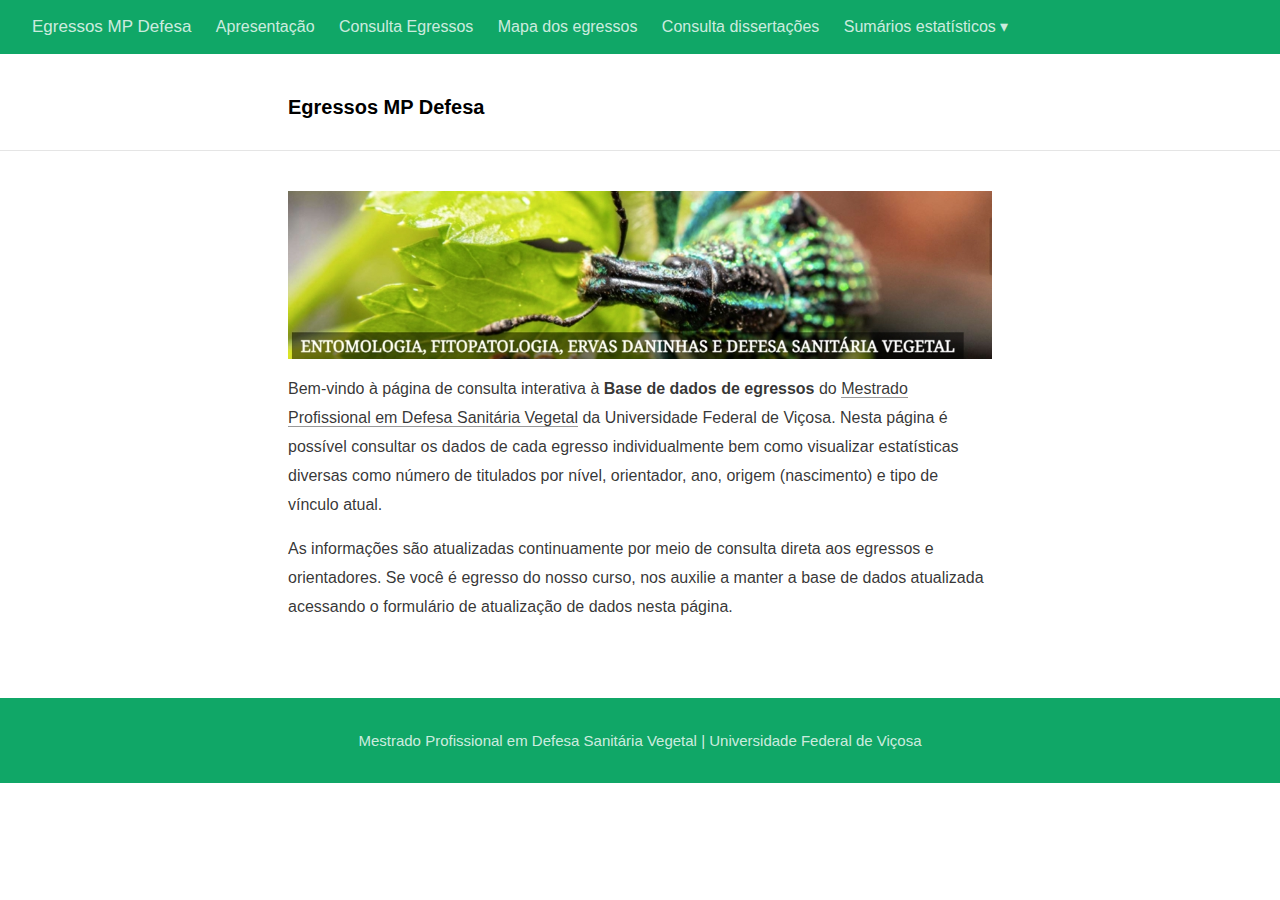
==== commit 113c6658: "novas páginas" ====
--- a/docs/index.html
+++ b/docs/index.html
@@ -85,26 +85,26 @@
 </style>
 
   <!--radix_placeholder_meta_tags-->
-  <title>Egressos MP Defesa: &amp;nbsp;</title>
+  <title>Egressos MP Defesa</title>
 
 
 
 
   <!--  https://developers.facebook.com/docs/sharing/webmasters#markup -->
-  <meta property="og:title" content="Egressos MP Defesa: &amp;nbsp;"/>
+  <meta property="og:title" content="Egressos MP Defesa"/>
   <meta property="og:type" content="article"/>
   <meta property="og:locale" content="en_US"/>
   <meta property="og:site_name" content="Egressos MP Defesa"/>
 
   <!--  https://dev.twitter.com/cards/types/summary -->
   <meta property="twitter:card" content="summary"/>
-  <meta property="twitter:title" content="Egressos MP Defesa: &amp;nbsp;"/>
+  <meta property="twitter:title" content="Egressos MP Defesa"/>
 
   <!--/radix_placeholder_meta_tags-->
   <!--radix_placeholder_rmarkdown_metadata-->
 
   <script type="text/json" id="radix-rmarkdown-metadata">
-  {"type":"list","attributes":{"names":{"type":"character","attributes":{},"value":["title","site"]}},"value":[{"type":"character","attributes":{},"value":["&nbsp;"]},{"type":"character","attributes":{},"value":["distill::distill_website"]}]}
+  {"type":"list","attributes":{"names":{"type":"character","attributes":{},"value":["title","site"]}},"value":[{"type":"character","attributes":{},"value":["Egressos MP Defesa"]},{"type":"character","attributes":{},"value":["distill::distill_website"]}]}
   </script>
   <!--/radix_placeholder_rmarkdown_metadata-->
   <!--radix_placeholder_navigation_in_header-->
@@ -2123,7 +2123,7 @@
 
   html {
     /*-- Main font sizes --*/
-    --title-size:      50px;
+    --title-size:      20px;
     --body-size:       1rem;
     --code-size:       14px;
     --aside-size:      12px;
@@ -2359,7 +2359,7 @@
 <!--radix_placeholder_front_matter-->
 
 <script id="distill-front-matter" type="text/json">
-{"title":"&nbsp;","authors":[]}
+{"title":"Egressos MP Defesa","authors":[]}
 </script>
 
 <!--/radix_placeholder_front_matter-->
@@ -2369,7 +2369,19 @@
 <div class="nav-left">
 <a href="index.html" class="title">Egressos MP Defesa</a>
 <a href="index.html">Apresentação</a>
-<a href="egressos.html">Consulta interativa</a>
+<a href="egressos1.html">Consulta Egressos</a>
+<a href="map.html">Mapa dos egressos</a>
+<a href="egressos.html">Consulta dissertações</a>
+<div class="nav-dropdown">
+<button class="nav-dropbtn">
+Sumários estatísticos
+ 
+<span class="down-arrow">&#x25BE;</span>
+</button>
+<div class="nav-dropdown-content">
+<a href="sumario-ano.html">Defesas ano e estado de origem</a>
+</div>
+</div>
 </div>
 <div class="nav-right">
 <a href="javascript:void(0);" class="nav-toggle">&#9776;</a>
@@ -2381,7 +2393,7 @@
 <!--/radix_placeholder_site_before_body-->
 
 <div class="d-title">
-<h1> </h1>
+<h1>Egressos MP Defesa</h1>
 <!--radix_placeholder_categories-->
 <!--/radix_placeholder_categories-->
 
@@ -2389,7 +2401,6 @@
 
 
 <div class="d-article">
-<h1 id="egressos-mp-defesa">Egressos MP Defesa</h1>
 <p><img src="mp-defesa.jpg" style="float: right" /></p>
 <p>Bem-vindo à página de consulta interativa à <strong>Base de dados de egressos</strong> do <a href="http://www.mpdefesa.ufv.br/">Mestrado Profissional em Defesa Sanitária Vegetal</a> da Universidade Federal de Viçosa. Nesta página é possível consultar os dados de cada egresso individualmente bem como visualizar estatísticas diversas como número de titulados por nível, orientador, ano, origem (nascimento) e tipo de vínculo atual.</p>
 <p>As informações são atualizadas continuamente por meio de consulta direta aos egressos e orientadores. Se você é egresso do nosso curso, nos auxilie a manter a base de dados atualizada acessando o formulário de atualização de dados nesta página.</p>
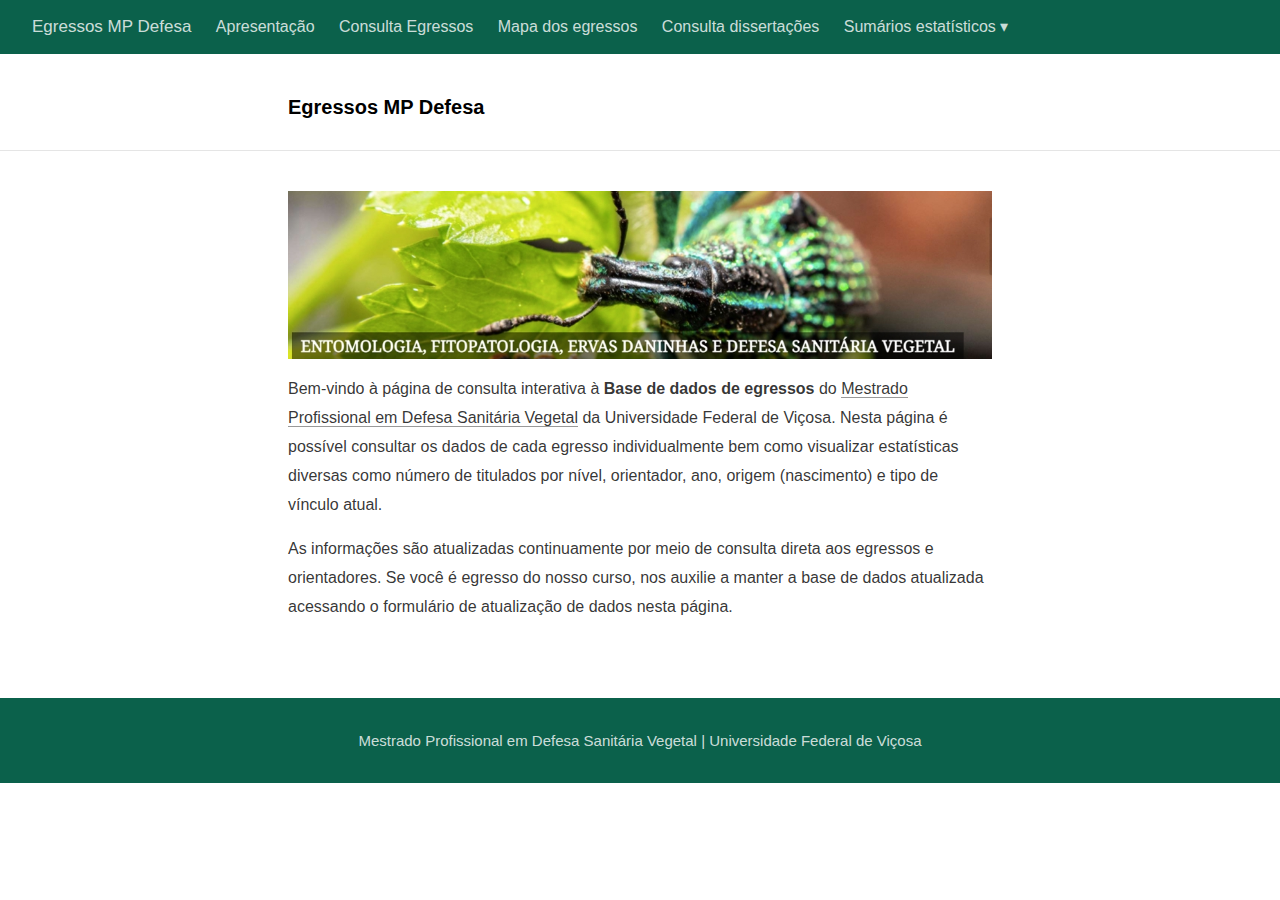
==== commit 1172a3c3: "muda cor" ====
--- a/docs/index.html
+++ b/docs/index.html
@@ -2171,14 +2171,14 @@
     --text-color:       rgba(255, 255, 255, 0.8);
     --text-size:        16px;
     --hover-color:      white;
-    --bkgd-color:       #10a767;
+    --bkgd-color:       #0B614B;
   }
 
   .distill-site-footer {
     --text-color:       rgba(255, 255, 255, 0.8);
     --text-size:        15px;
     --hover-color:      white;
-    --bkgd-color:       #10a767;
+    --bkgd-color:       #0B614B;
   }
 
   /*-- Additional custom styles --*/
@@ -2380,6 +2380,7 @@
 </button>
 <div class="nav-dropdown-content">
 <a href="sumario-ano.html">Defesas ano e estado de origem</a>
+<a href="graficos-assuntos.html">Nuvem de assuntos</a>
 </div>
 </div>
 </div>
